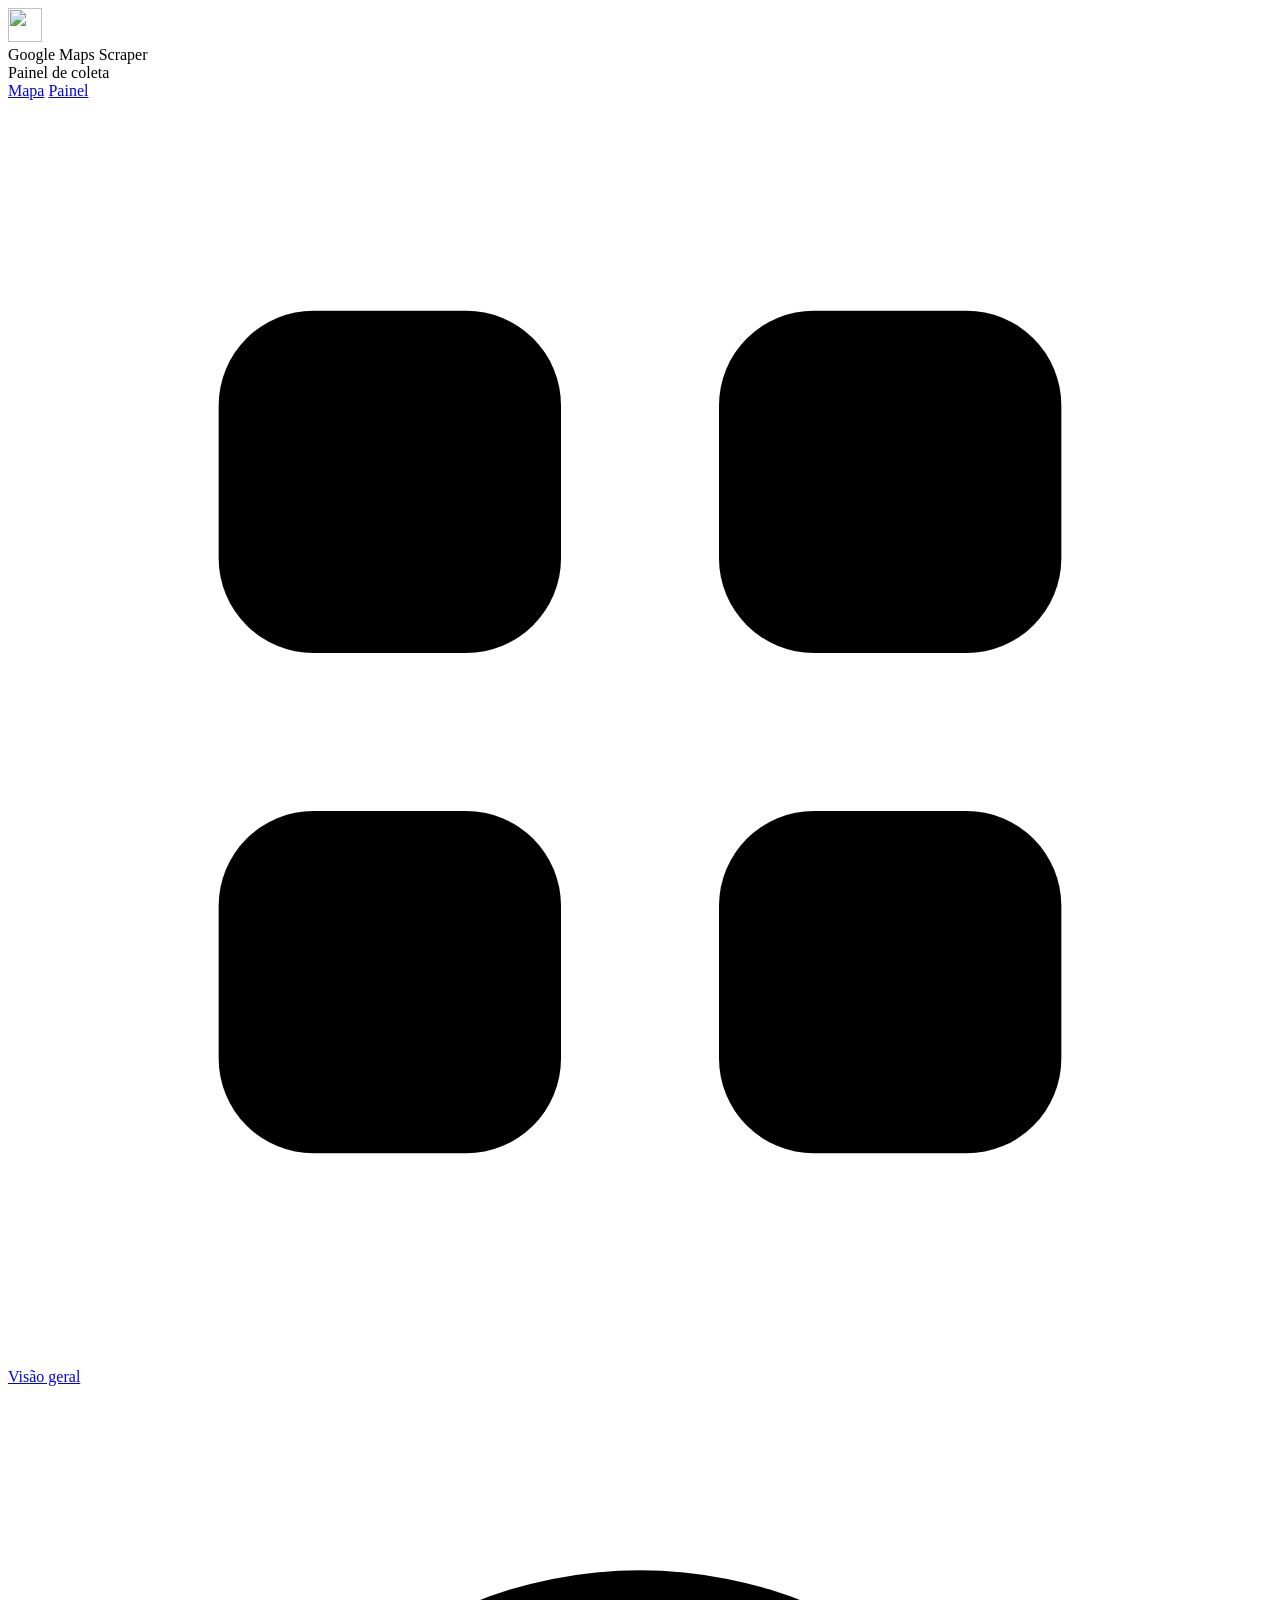
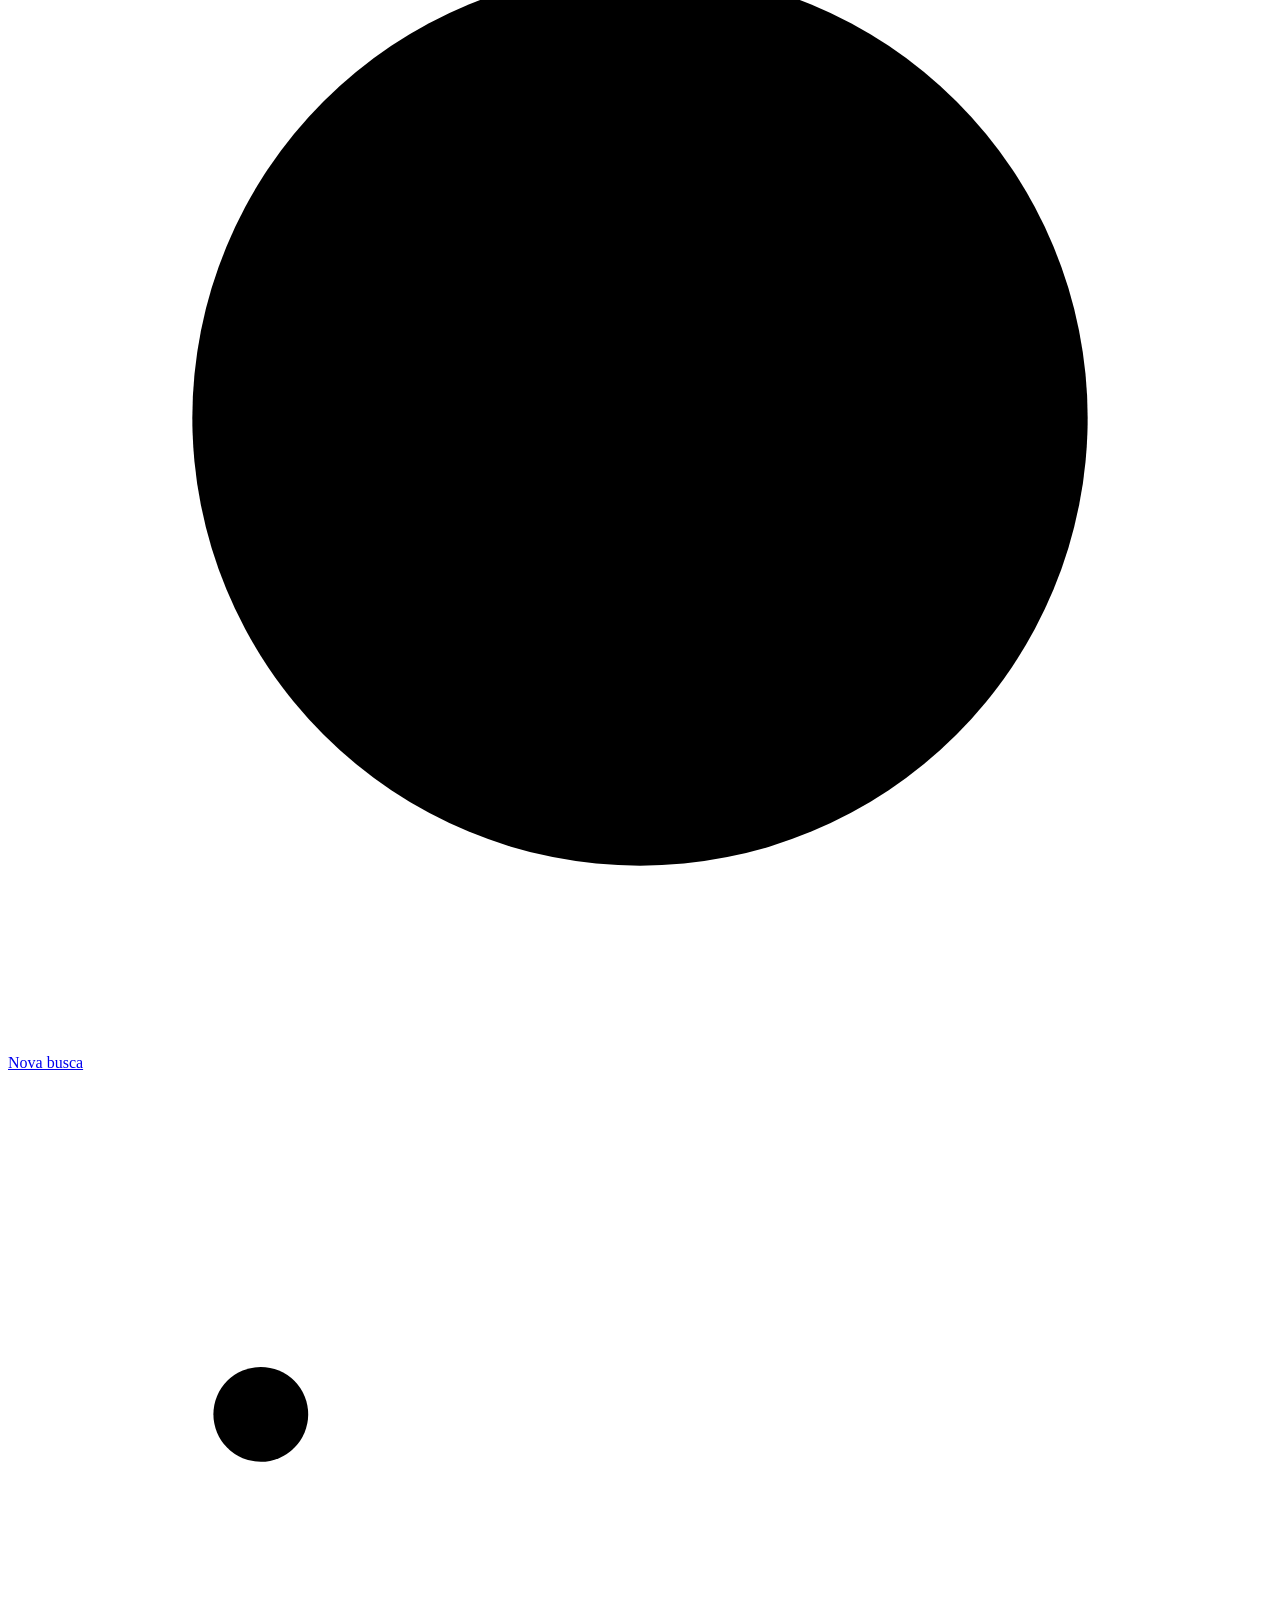
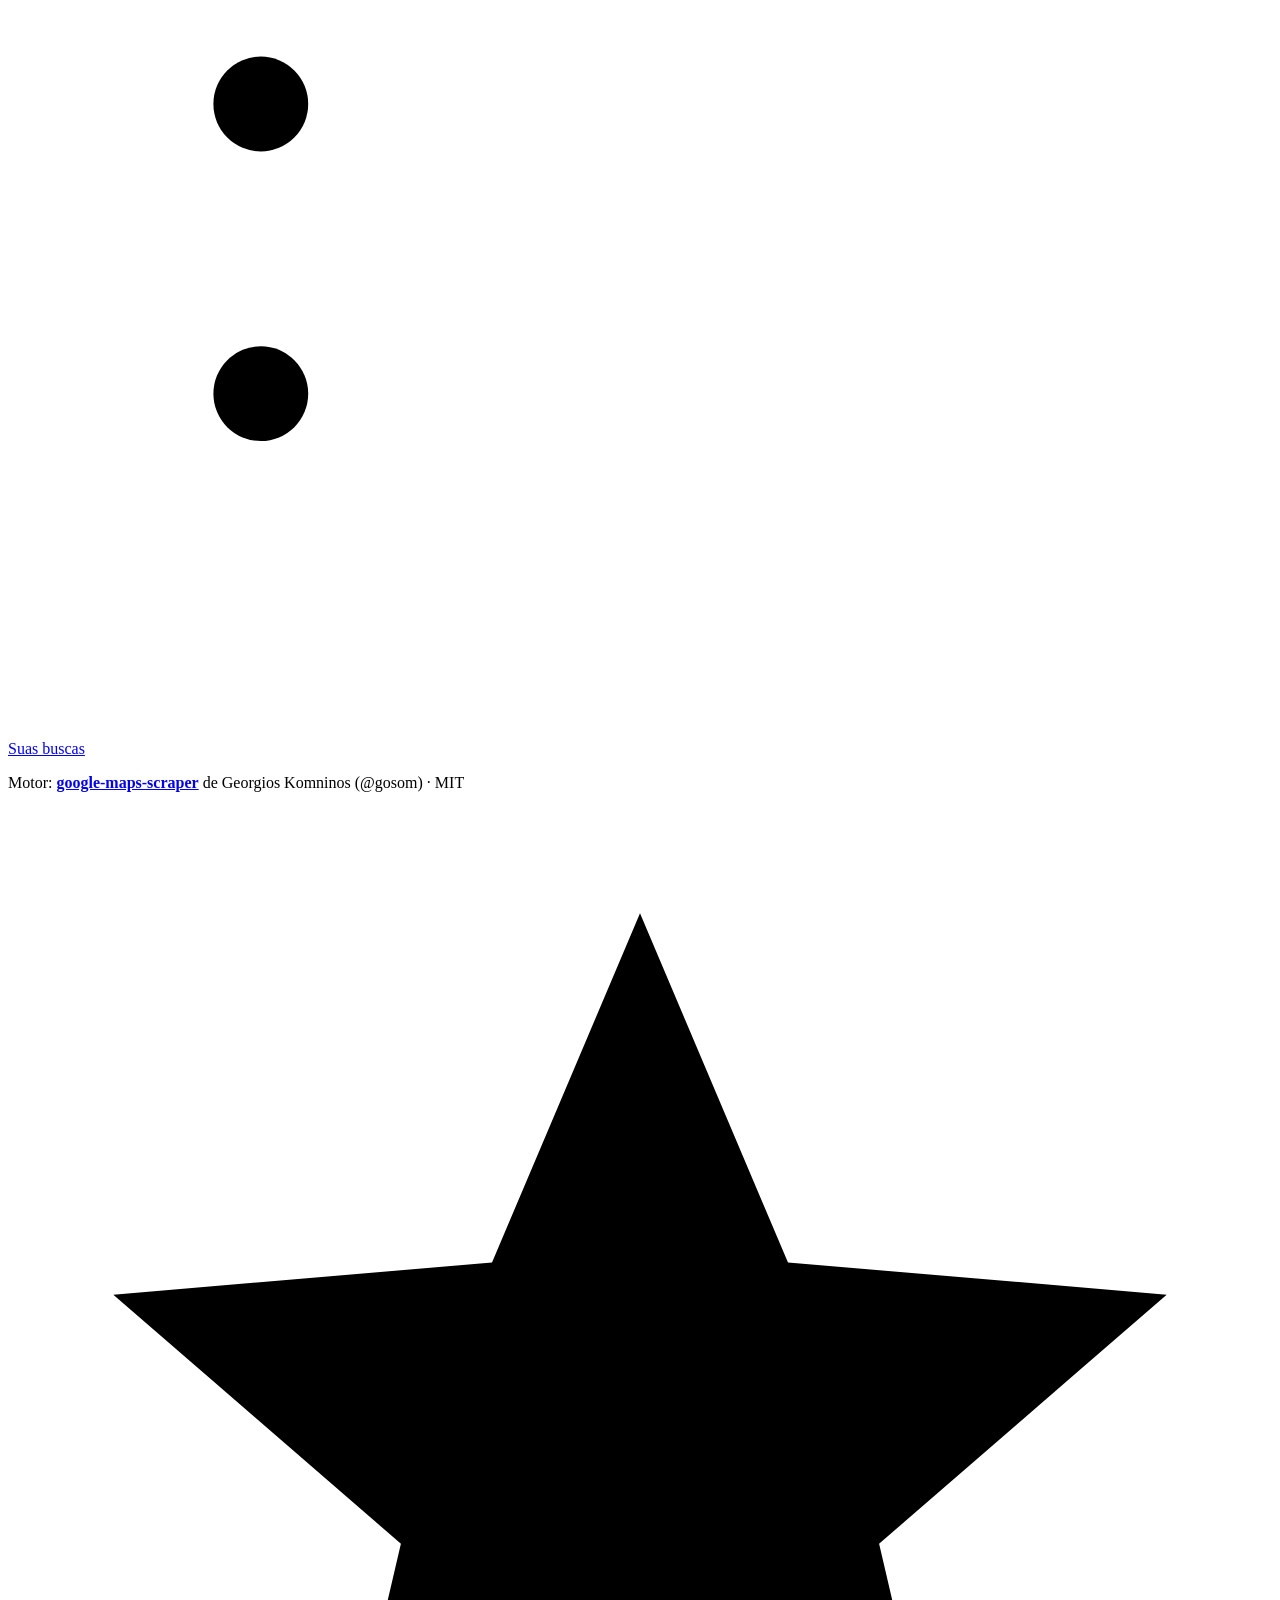
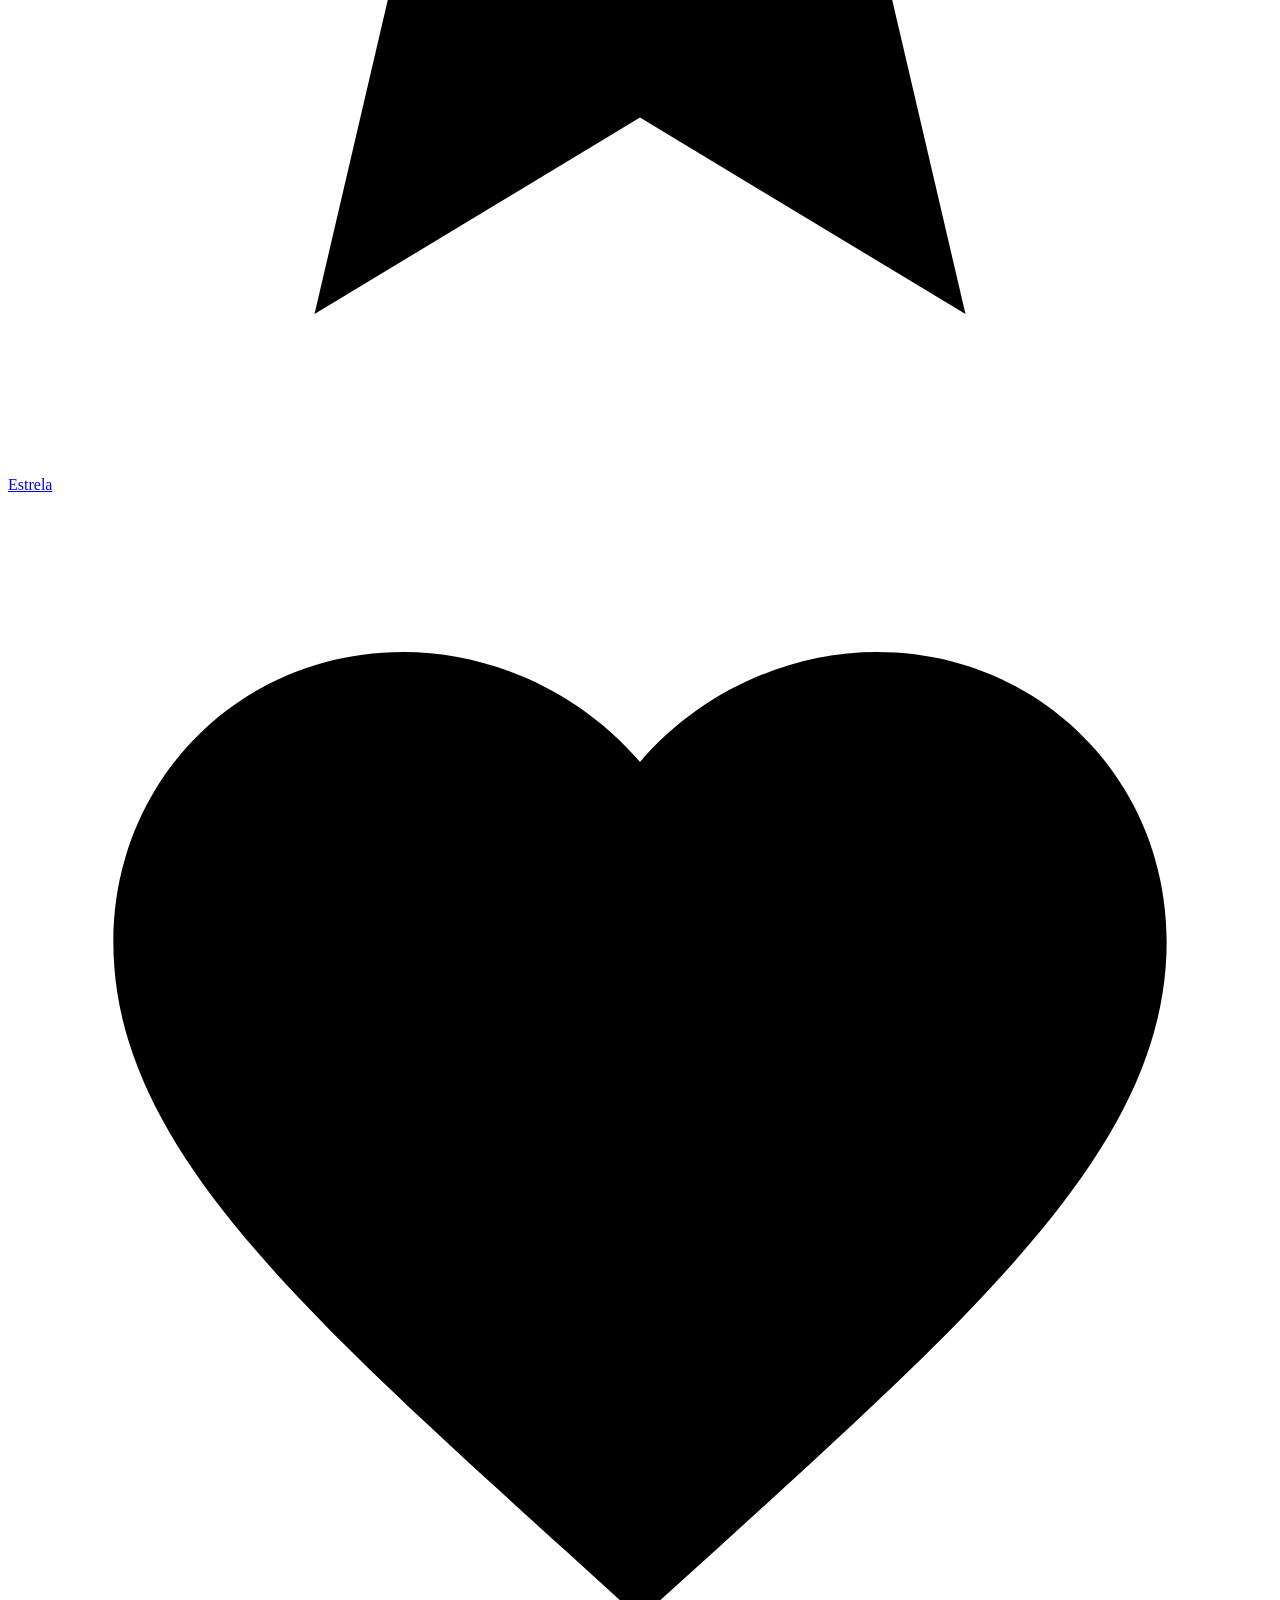
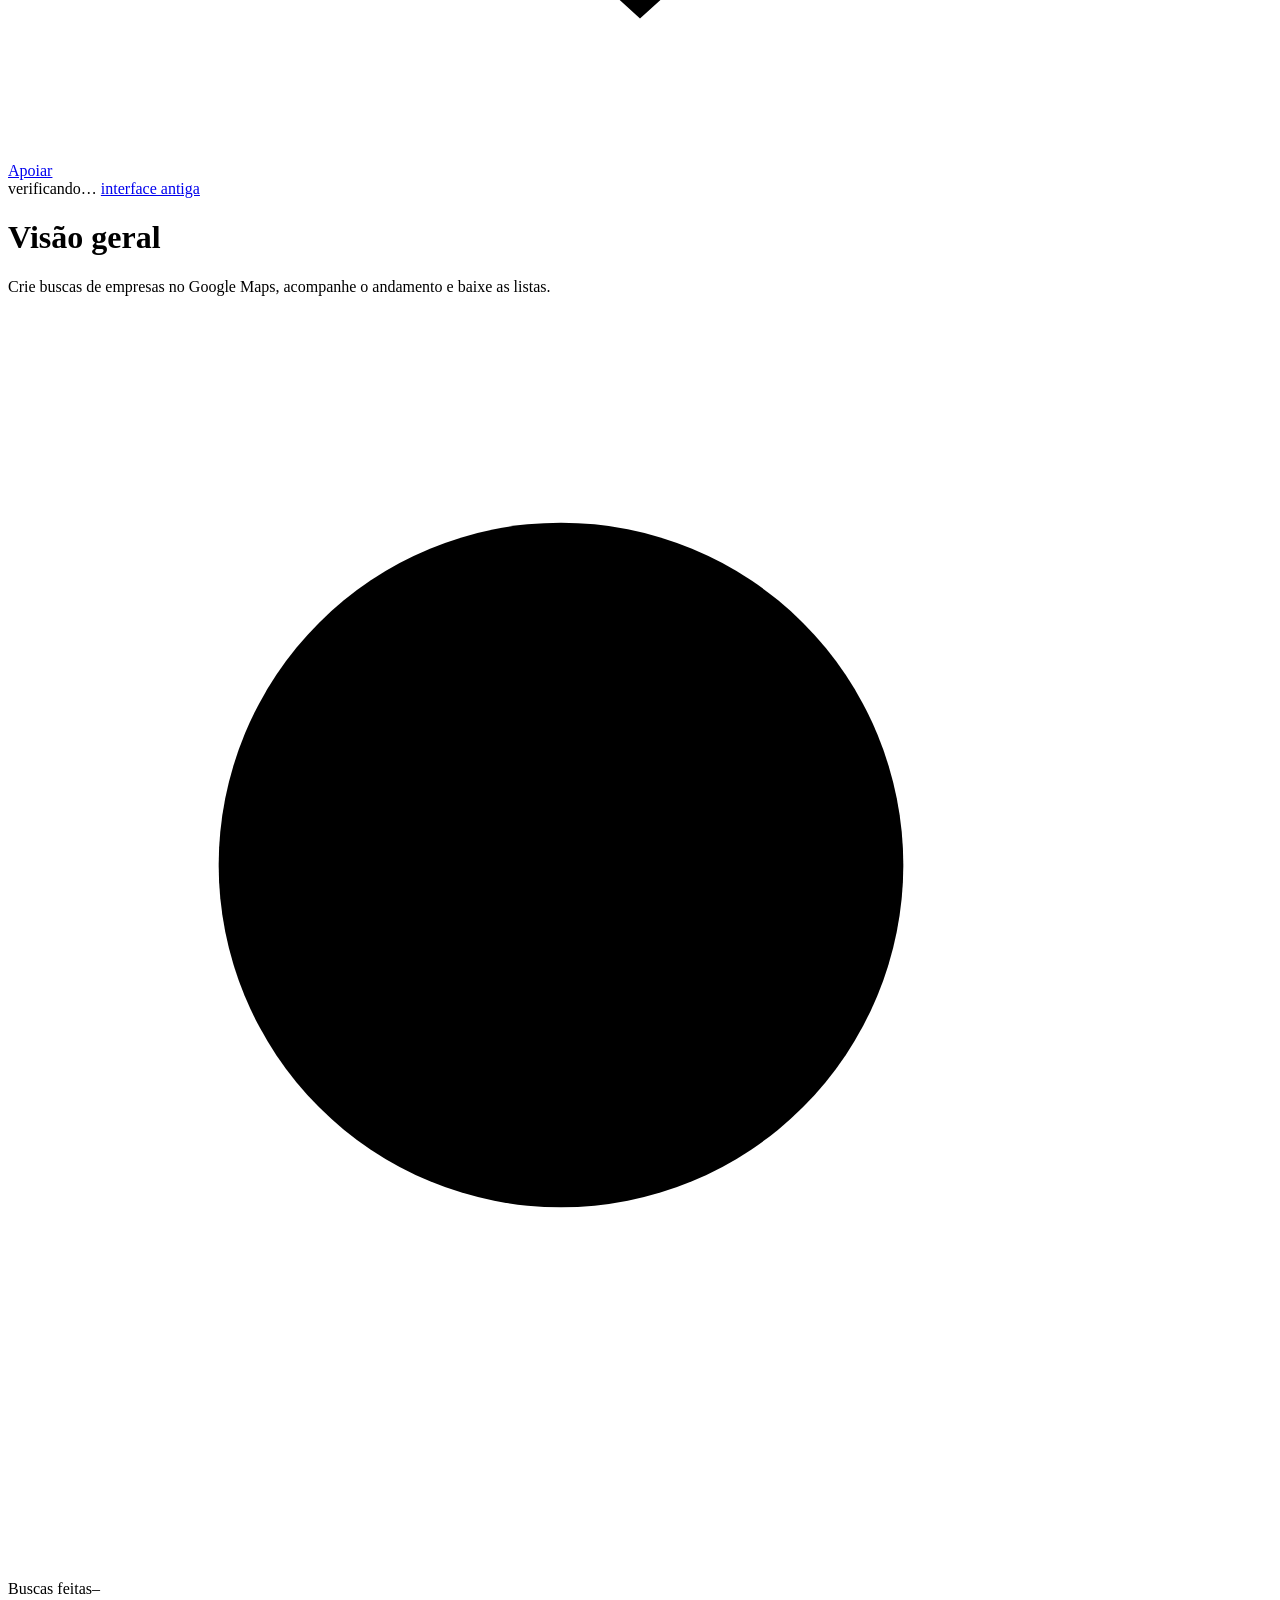
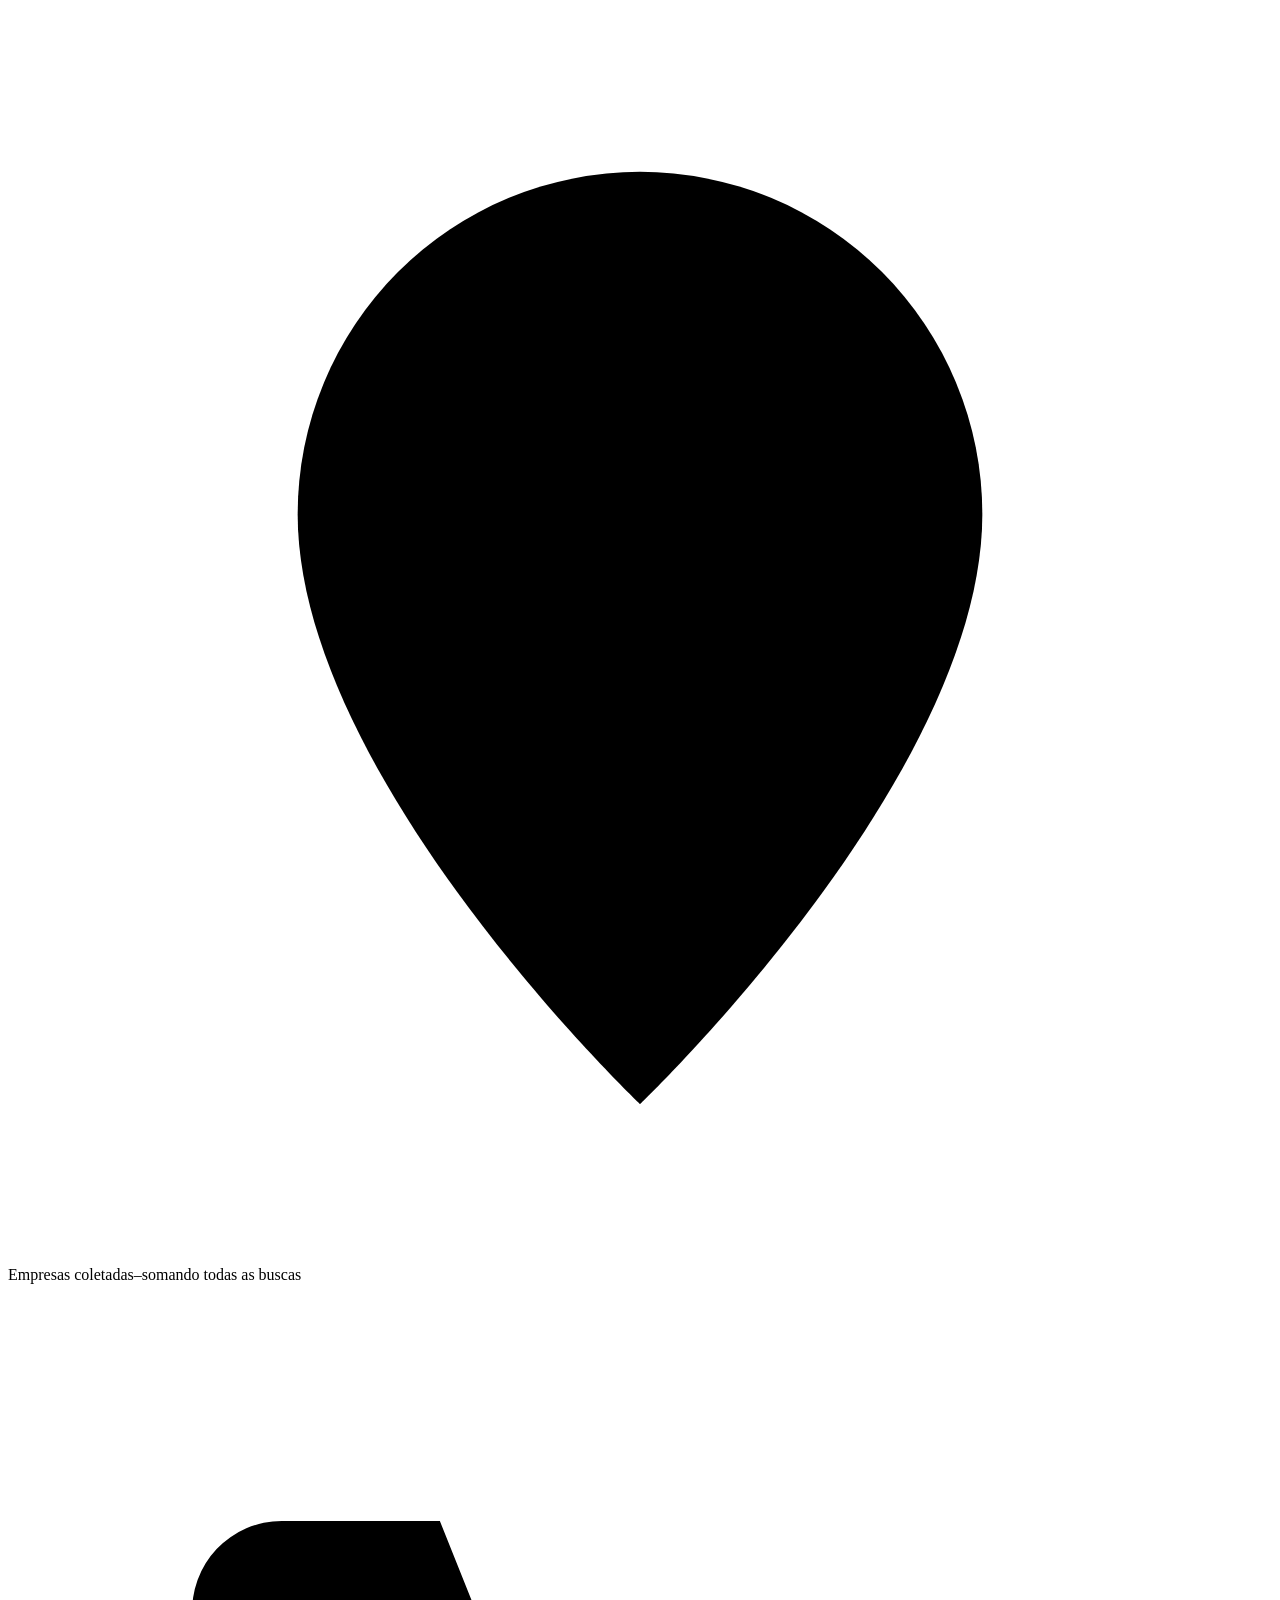
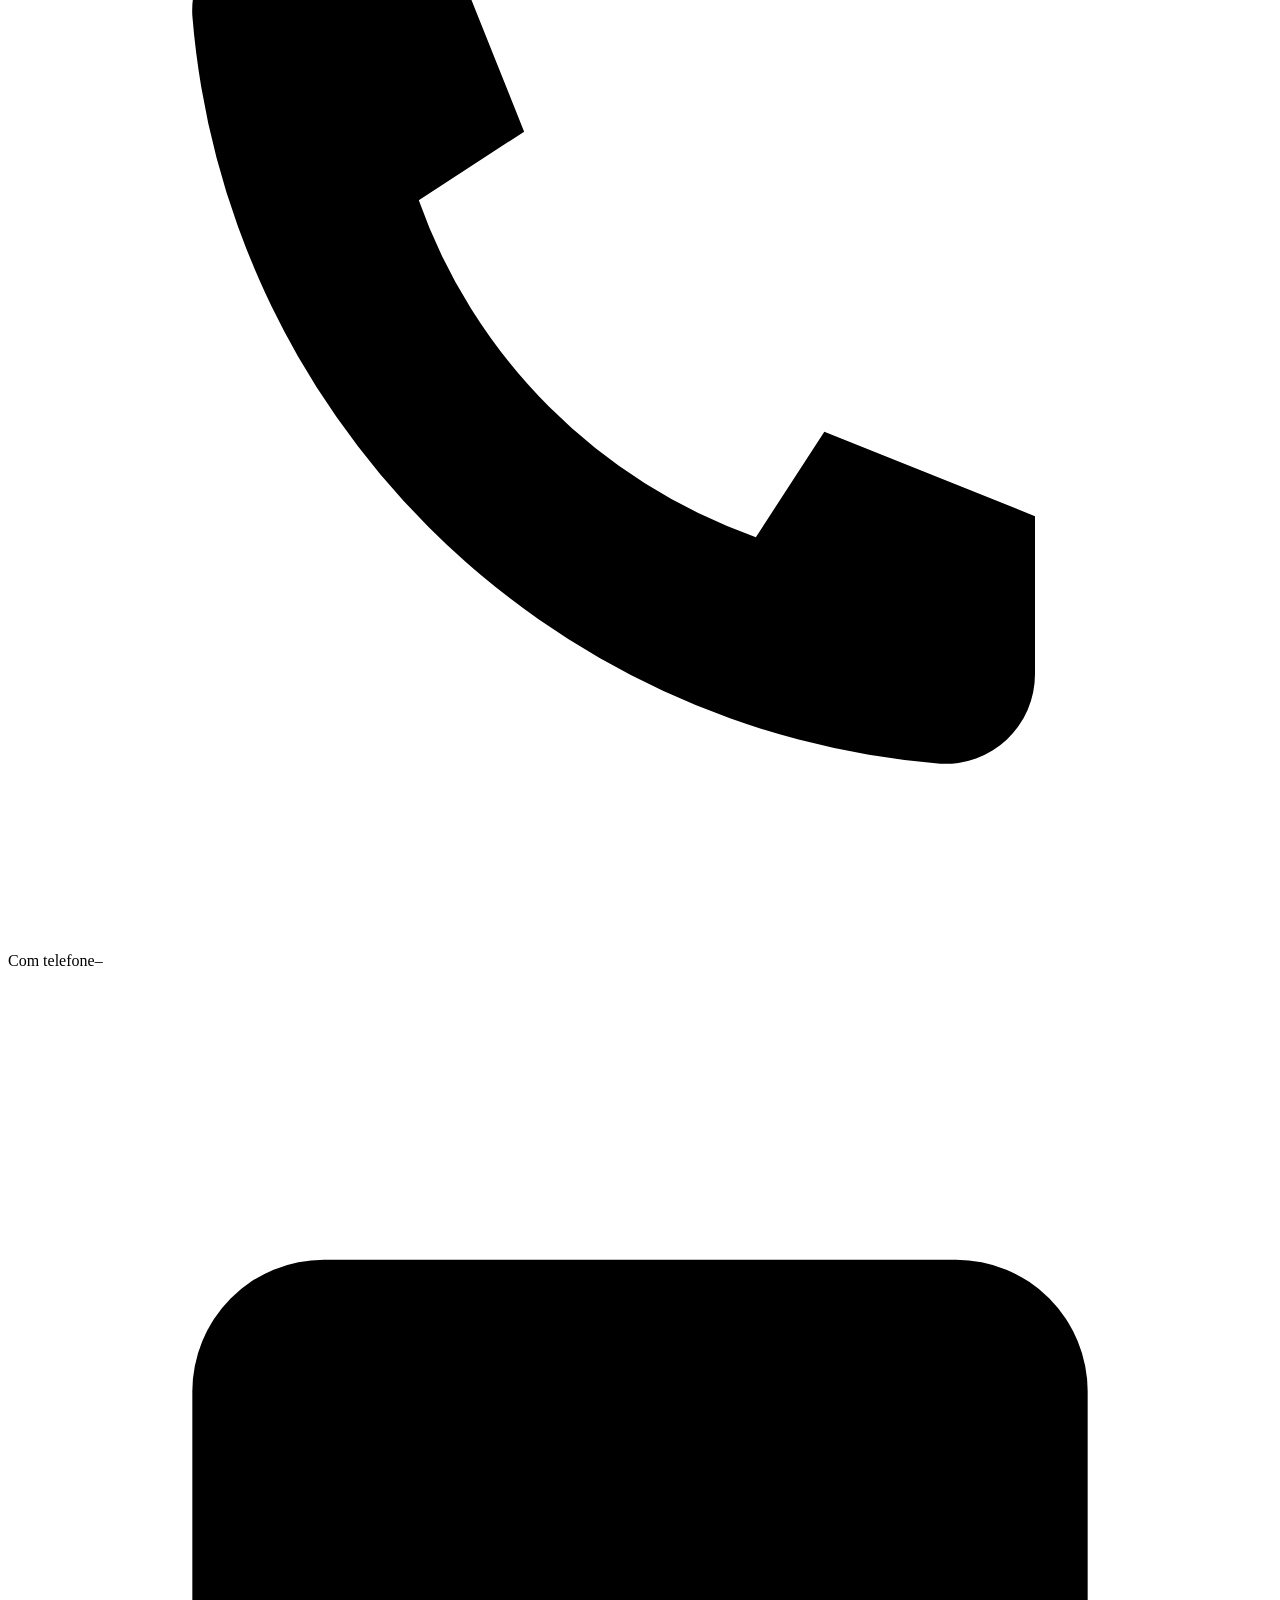
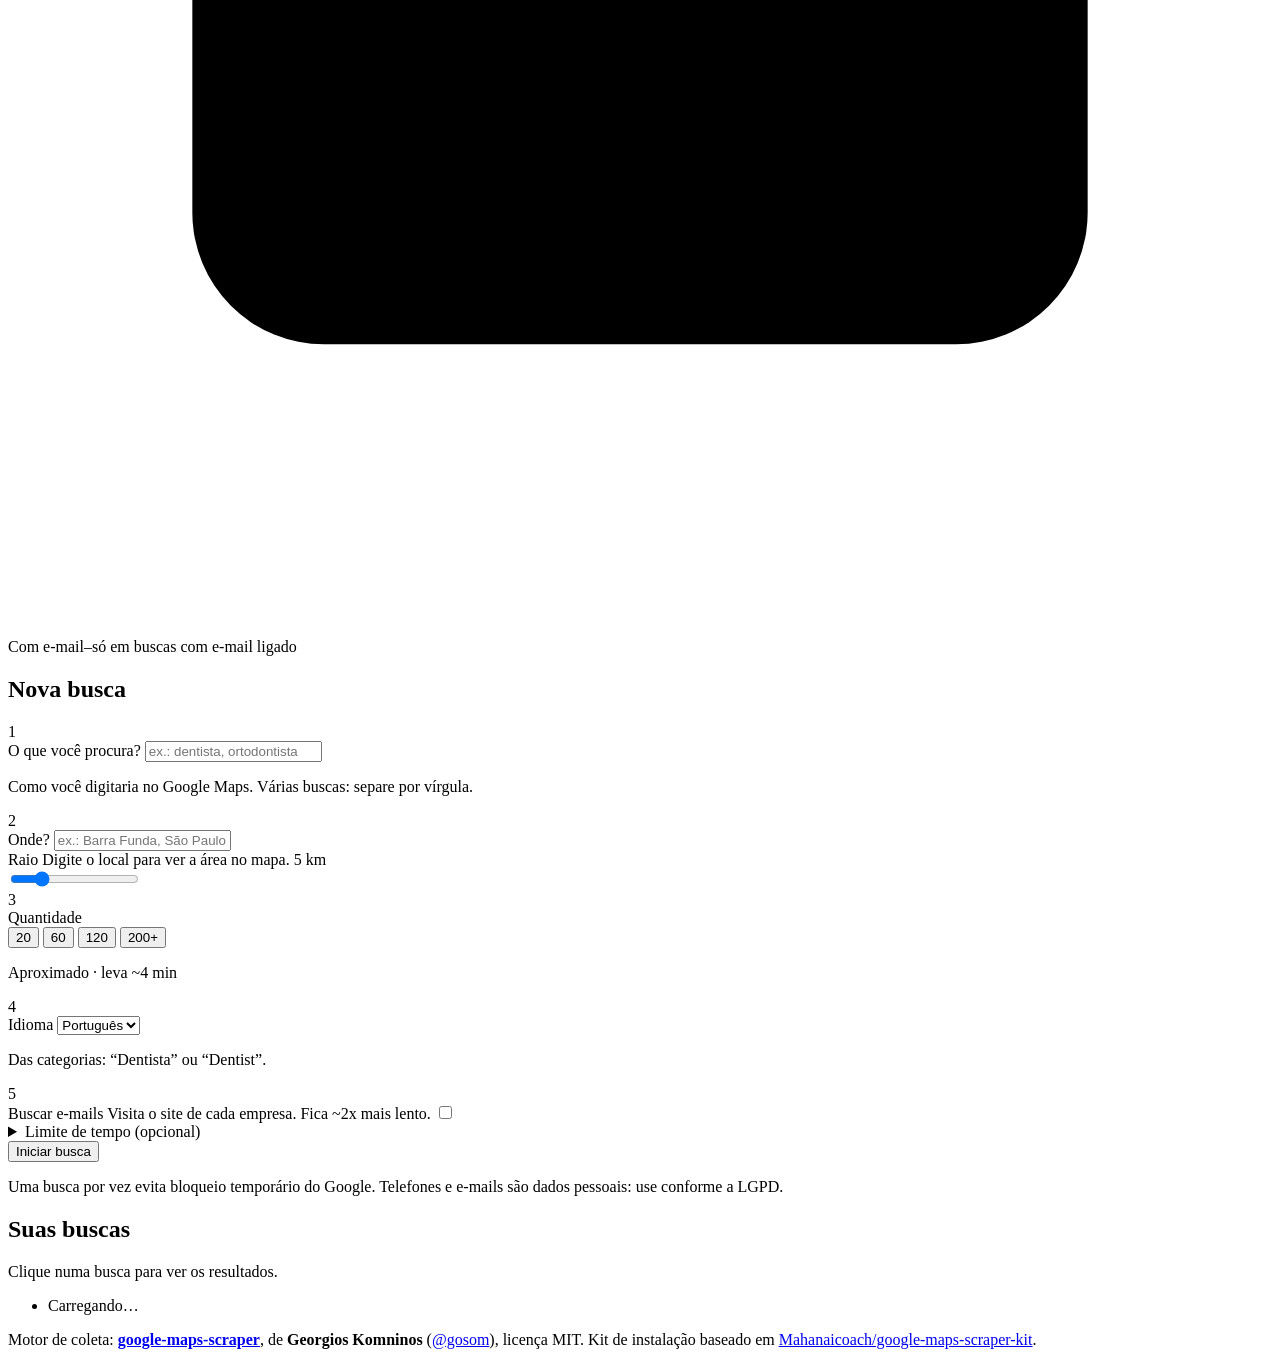
==== frontend/painel.html @ 38d842b1 "Scraper Customer implementation" ====
<!doctype html>
<html lang="pt-BR">
<head>
  <meta charset="utf-8">
  <meta name="viewport" content="width=device-width, initial-scale=1">
  <title>Google Maps Scraper · Painel</title>
  <link rel="icon" type="image/png" href="/app/img/favicon.png">
  <link rel="preconnect" href="https://fonts.googleapis.com">
  <link href="https://fonts.googleapis.com/css2?family=Inter:wght@400;500;600;700&display=swap" rel="stylesheet">
  <link rel="stylesheet" href="https://cdnjs.cloudflare.com/ajax/libs/leaflet/1.9.4/leaflet.min.css">
  <link rel="stylesheet" href="/app/painel.css">
</head>
<body>
  <aside class="sidebar liquid">
    <div class="brand">
      <img class="brand-mark" src="/app/img/logo.png" alt="" width="34" height="34">
      <div>
        <div class="brand-name">Google Maps Scraper</div>
        <div class="brand-sub">Painel de coleta</div>
      </div>
    </div>
    <div class="mode-switch" role="tablist" aria-label="Modo de visualização">
      <a href="/" id="to-map" role="tab" aria-selected="false" title="Ver tudo sobre o mapa">Mapa</a>
      <a href="/painel" role="tab" aria-selected="true" class="on">Painel</a>
    </div>
    <nav class="nav">
      <a href="#sec-overview" class="nav-item active"><svg viewBox="0 0 24 24"><rect x="4" y="4" width="6.5" height="6.5" rx="1.8"/><rect x="13.5" y="4" width="6.5" height="6.5" rx="1.8"/><rect x="4" y="13.5" width="6.5" height="6.5" rx="1.8"/><rect x="13.5" y="13.5" width="6.5" height="6.5" rx="1.8"/></svg>Visão geral</a>
      <a href="#sec-new" class="nav-item"><svg viewBox="0 0 24 24"><circle cx="12" cy="12" r="8.5"/><path d="M12 8v8M8 12h8"/></svg>Nova busca</a>
      <a href="#sec-jobs" class="nav-item"><svg viewBox="0 0 24 24"><path d="M9 6.5h11M9 12h11M9 17.5h11"/><circle cx="4.8" cy="6.5" r=".9"/><circle cx="4.8" cy="12" r=".9"/><circle cx="4.8" cy="17.5" r=".9"/></svg>Suas buscas <span id="nav-badge" class="nav-badge" hidden></span></a>
      <a href="#results" class="nav-item" id="nav-results" hidden><svg viewBox="0 0 24 24"><rect x="3.5" y="4.5" width="17" height="15" rx="2.5"/><path d="M3.5 9.5h17M9.5 9.5v10"/></svg>Resultados</a>
    </nav>
    <div class="sidebar-foot">
      <div class="credits compact">
        <p>Motor: <a href="https://github.com/gosom/google-maps-scraper" target="_blank" rel="noopener"><b>google-maps-scraper</b></a> de Georgios Komninos (@gosom) · MIT</p>
        <div class="credits-actions">
          <a class="credit-btn" href="https://github.com/gosom/google-maps-scraper" target="_blank" rel="noopener" title="Dar estrela no GitHub"><svg viewBox="0 0 24 24" aria-hidden="true"><path d="M12 17.27 18.18 21l-1.64-7.03L22 9.24l-7.19-.61L12 2 9.19 8.63 2 9.24l5.46 4.73L5.82 21z"/></svg>Estrela</a>
          <a class="credit-btn" href="https://github.com/sponsors/gosom" target="_blank" rel="noopener" title="Apoiar o autor"><svg viewBox="0 0 24 24" aria-hidden="true"><path d="m12 21.35-1.45-1.32C5.4 15.36 2 12.28 2 8.5 2 5.42 4.42 3 7.5 3c1.74 0 3.41.81 4.5 2.09C13.09 3.81 14.76 3 16.5 3 19.58 3 22 5.42 22 8.5c0 3.78-3.4 6.86-8.55 11.54L12 21.35z"/></svg>Apoiar</a>
        </div>
      </div>
      <span id="health" class="health"><i></i><span>verificando…</span></span>
      <a class="link-muted" href="/classic" title="Interface original do scraper">interface antiga</a>
    </div>
  </aside>

  <main class="page">
    <div class="page-head" id="sec-overview">
      <h1>Visão geral</h1>
      <p>Crie buscas de empresas no Google Maps, acompanhe o andamento e baixe as listas.</p>
    </div>

    <section class="kpis" aria-label="Resumo">
      <div class="kpi blue"><span class="kpi-label"><svg viewBox="0 0 24 24" aria-hidden="true"><circle cx="10.5" cy="10.5" r="6.5"/><path d="m15.5 15.5 4.5 4.5"/></svg>Buscas feitas</span><span class="kpi-value" id="kpi-jobs">–</span><span class="kpi-hint" id="kpi-jobs-hint">&nbsp;</span></div>
      <div class="kpi red"><span class="kpi-label"><svg viewBox="0 0 24 24" aria-hidden="true"><path d="M12 21s-6.5-6.2-6.5-11.2a6.5 6.5 0 0 1 13 0C18.5 14.8 12 21 12 21z"/><circle cx="12" cy="9.8" r="2.4"/></svg>Empresas coletadas</span><span class="kpi-value" id="kpi-places">–</span><span class="kpi-hint">somando todas as buscas</span></div>
      <div class="kpi green"><span class="kpi-label"><svg viewBox="0 0 24 24" aria-hidden="true"><path d="M5.2 4.5h3l1.6 4-2 1.3a10.5 10.5 0 0 0 6.4 6.4l1.3-2 4 1.6v3a1.7 1.7 0 0 1-1.8 1.7A15.5 15.5 0 0 1 3.5 6.3 1.7 1.7 0 0 1 5.2 4.5z"/></svg>Com telefone</span><span class="kpi-value" id="kpi-phone">–</span><span class="kpi-hint" id="kpi-phone-hint">&nbsp;</span></div>
      <div class="kpi yellow"><span class="kpi-label"><svg viewBox="0 0 24 24" aria-hidden="true"><rect x="3.5" y="5.5" width="17" height="13" rx="2.5"/><path d="m4.5 7.5 7.5 5.5 7.5-5.5"/></svg>Com e-mail</span><span class="kpi-value" id="kpi-email">–</span><span class="kpi-hint" id="kpi-email-hint">só em buscas com e-mail ligado</span></div>
    </section>

    <div class="grid">
      <!-- ═════════ Nova busca ═════════ -->
      <section class="card" id="sec-new" aria-labelledby="new-title">
        <div class="card-head">
          <h2 id="new-title">Nova busca</h2>
        </div>

        <form id="search-form" autocomplete="off" novalidate>
          <div class="step">
            <span class="step-n">1</span>
            <div class="step-body">
              <label for="keyword" class="step-title">O que você procura?</label>
              <input id="keyword" class="input" type="text" placeholder="ex.: dentista, ortodontista">
              <p class="help">Como você digitaria no Google Maps. Várias buscas: separe por vírgula.</p>
            </div>
          </div>

          <div class="step">
            <span class="step-n">2</span>
            <div class="step-body">
              <label for="location" class="step-title">Onde?</label>
              <input id="location" class="input" type="text" placeholder="ex.: Barra Funda, São Paulo">
              <div id="geo-status" class="geo-status"></div>
              <div id="geo-map" class="geo-map" hidden></div>
              <div class="radius-box">
                <div class="radius-line">
                  <span class="adv-title">Raio</span>
                  <span class="help" id="radius-hint">Digite o local para ver a área no mapa.</span>
                  <output id="radius-val" class="value">5 km</output>
                </div>
                <input id="radius" class="range" type="range" min="1" max="20" step="1" value="5" aria-label="Raio em quilômetros">
              </div>
            </div>
          </div>

          <div class="step">
            <span class="step-n">3</span>
            <div class="step-body">
              <div class="step-line">
                <span class="step-title" id="amount-label">Quantidade</span>
                <div class="seg" role="radiogroup" aria-labelledby="amount-label">
                  <button type="button" role="radio" data-depth="1">20</button>
                  <button type="button" role="radio" data-depth="5" class="on" aria-checked="true">60</button>
                  <button type="button" role="radio" data-depth="10">120</button>
                  <button type="button" role="radio" data-depth="20">200+</button>
                </div>
              </div>
              <p class="help" id="amount-hint">Aproximado · leva ~4 min</p>
            </div>
          </div>

          <div class="step">
            <span class="step-n">4</span>
            <div class="step-body">
              <div class="step-line">
                <label for="lang" class="step-title">Idioma</label>
                <select id="lang" class="input menu">
                  <option value="pt" selected>Português</option>
                  <option value="en">Inglês</option>
                  <option value="es">Espanhol</option>
                </select>
              </div>
              <p class="help">Das categorias: “Dentista” ou “Dentist”.</p>
            </div>
          </div>

          <div class="step">
            <span class="step-n">5</span>
            <div class="step-body">
              <label class="switch-row" for="email">
                <span>
                  <span class="step-title">Buscar e-mails</span>
                  <span class="help">Visita o site de cada empresa. Fica ~2x mais lento.</span>
                </span>
                <input id="email" type="checkbox" role="switch">
                <span class="switch" aria-hidden="true"></span>
              </label>
            </div>
          </div>

          <details class="advanced">
            <summary>Limite de tempo <span>(opcional)</span></summary>
            <div class="adv">
              <label class="adv-field">
                <span class="help">A busca para nesse tempo e entrega o que já achou. Em branco, calculamos pela quantidade.</span>
                <input id="maxtime" class="input" type="number" min="2" max="120" placeholder="automático (minutos)">
              </label>
            </div>
          </details>

          <div id="form-error" class="alert" hidden></div>
          <button id="submit" class="btn btn-primary" type="submit"><span class="btn-label">Iniciar busca</span></button>
          <p class="fineprint">Uma busca por vez evita bloqueio temporário do Google. Telefones e e-mails são dados pessoais: use conforme a LGPD.</p>
        </form>
      </section>

      <!-- ═════════ Buscas ═════════ -->
      <section class="card" id="sec-jobs" aria-labelledby="jobs-title">
        <div class="card-head row">
          <div>
            <h2 id="jobs-title">Suas buscas</h2>
            <p>Clique numa busca para ver os resultados.</p>
          </div>
          <span id="queue-info" class="pill"></span>
        </div>
        <ul id="jobs" class="jobs"><li class="empty">Carregando…</li></ul>
      </section>
    </div>

    <!-- ═════════ Resultados ═════════ -->
    <section id="results" class="card results" hidden aria-labelledby="results-title">
      <div class="card-head row">
        <div>
          <h2 id="results-title">Resultados</h2>
          <p id="results-sub"></p>
        </div>
        <div class="head-actions">
          <a id="open-in-map" class="btn" href="/" title="Abrir esta busca no modo Mapa">Ver no Mapa</a>
          <button id="results-close" class="btn btn-ghost" type="button">Fechar</button>
        </div>
      </div>

      <div class="mini-kpis" id="mini-kpis"></div>

      <div class="filters">
        <label class="filter">
          <span class="filter-title">Procurar</span>
          <input id="filter" class="input" type="search" placeholder="nome, rua, telefone…">
        </label>
        <label class="filter">
          <span class="filter-title">Categoria</span>
          <select id="cat-filter" class="input"><option value="">Todas</option></select>
        </label>
        <label class="filter">
          <span class="filter-title">Ordenar por</span>
          <select id="sort" class="input">
            <option value="">Ordem do Google</option>
            <option value="review_rating:-1">Melhor nota</option>
            <option value="review_count:-1">Mais avaliações</option>
            <option value="title:1">Nome (A–Z)</option>
          </select>
        </label>
        <div class="filter checks">
          <span class="filter-title">Mostrar só</span>
          <label class="check" id="in-radius-wrap" title="Esconde empresas fora do raio escolhido na busca"><input id="in-radius" type="checkbox" checked> <span id="in-radius-label">dentro do raio</span></label>
          <label class="check" title="Esconde empresas que aparecem mais de uma vez (mesmo telefone)"><input id="dedupe" type="checkbox" checked> sem repetidos</label>
          <label class="check"><input id="only-phone" type="checkbox"> com telefone</label>
          <label class="check"><input id="only-email" type="checkbox"> com e-mail</label>
        </div>
      </div>

      <div class="export">
        <span><b id="export-count"></b> <span class="help inline">· a exportação leva só as linhas filtradas</span></span>
        <div class="export-buttons">
          <button class="btn filled" data-export="excel" type="button" title="Arquivo .csv que abre direto no Excel em português (dois cliques)">Baixar para Excel</button>
          <button class="btn" data-export="sheets" type="button" title="Arquivo .csv para o Google Sheets: Arquivo → Importar → Upload">Google Sheets</button>
          <button class="btn" data-export="copy" type="button" title="Copia a tabela: é só colar (Ctrl+V) numa planilha">Copiar</button>
          <a id="raw-download" class="btn btn-ghost" href="#" title="Arquivo original do scraper com todas as ~35 colunas">CSV completo</a>
        </div>
      </div>

      <div class="results-body">
        <div class="table-wrap">
          <table id="results-table">
            <thead><tr>
              <th>Empresa</th><th>Contato</th><th class="num">Nota</th><th>Endereço</th><th></th>
            </tr></thead>
            <tbody></tbody>
          </table>
        </div>
        <div class="map-box">
          <div id="map"></div>
          <p class="help">Clique numa linha para ver a empresa no mapa.</p>
        </div>
      </div>
    </section>

    <footer class="page-foot">
      <div class="credits">
        <p>Motor de coleta: <a href="https://github.com/gosom/google-maps-scraper" target="_blank" rel="noopener"><b>google-maps-scraper</b></a>, de <b>Georgios Komninos</b> (<a href="https://github.com/gosom" target="_blank" rel="noopener">@gosom</a>), licença MIT. Kit de instalação baseado em <a href="https://github.com/Mahanaicoach/google-maps-scraper-kit" target="_blank" rel="noopener">Mahanaicoach/google-maps-scraper-kit</a>.</p>
      </div>
    </footer>
  </main>

  <div id="toast" class="toast" hidden role="status"></div>
  <script src="https://cdnjs.cloudflare.com/ajax/libs/leaflet/1.9.4/leaflet.min.js"></script>
  <script src="/app/painel.js"></script>
</body>
</html>
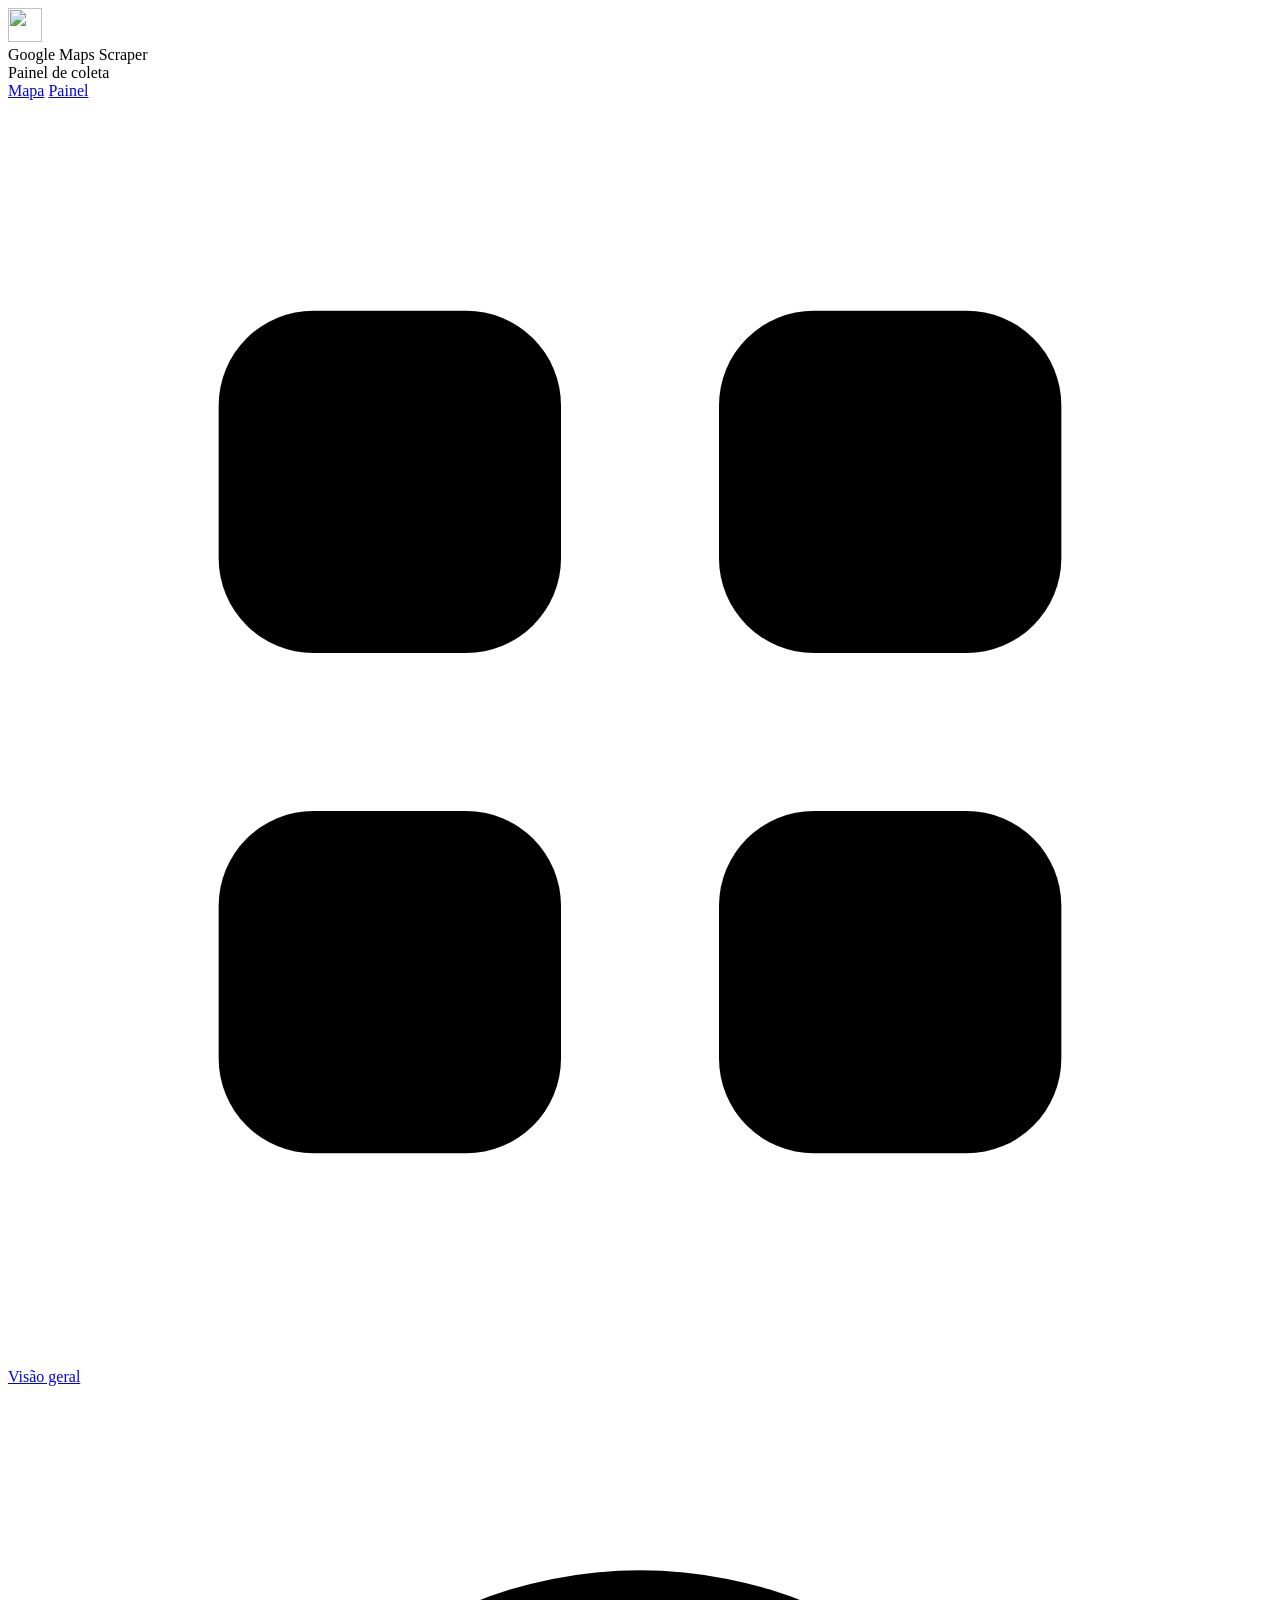
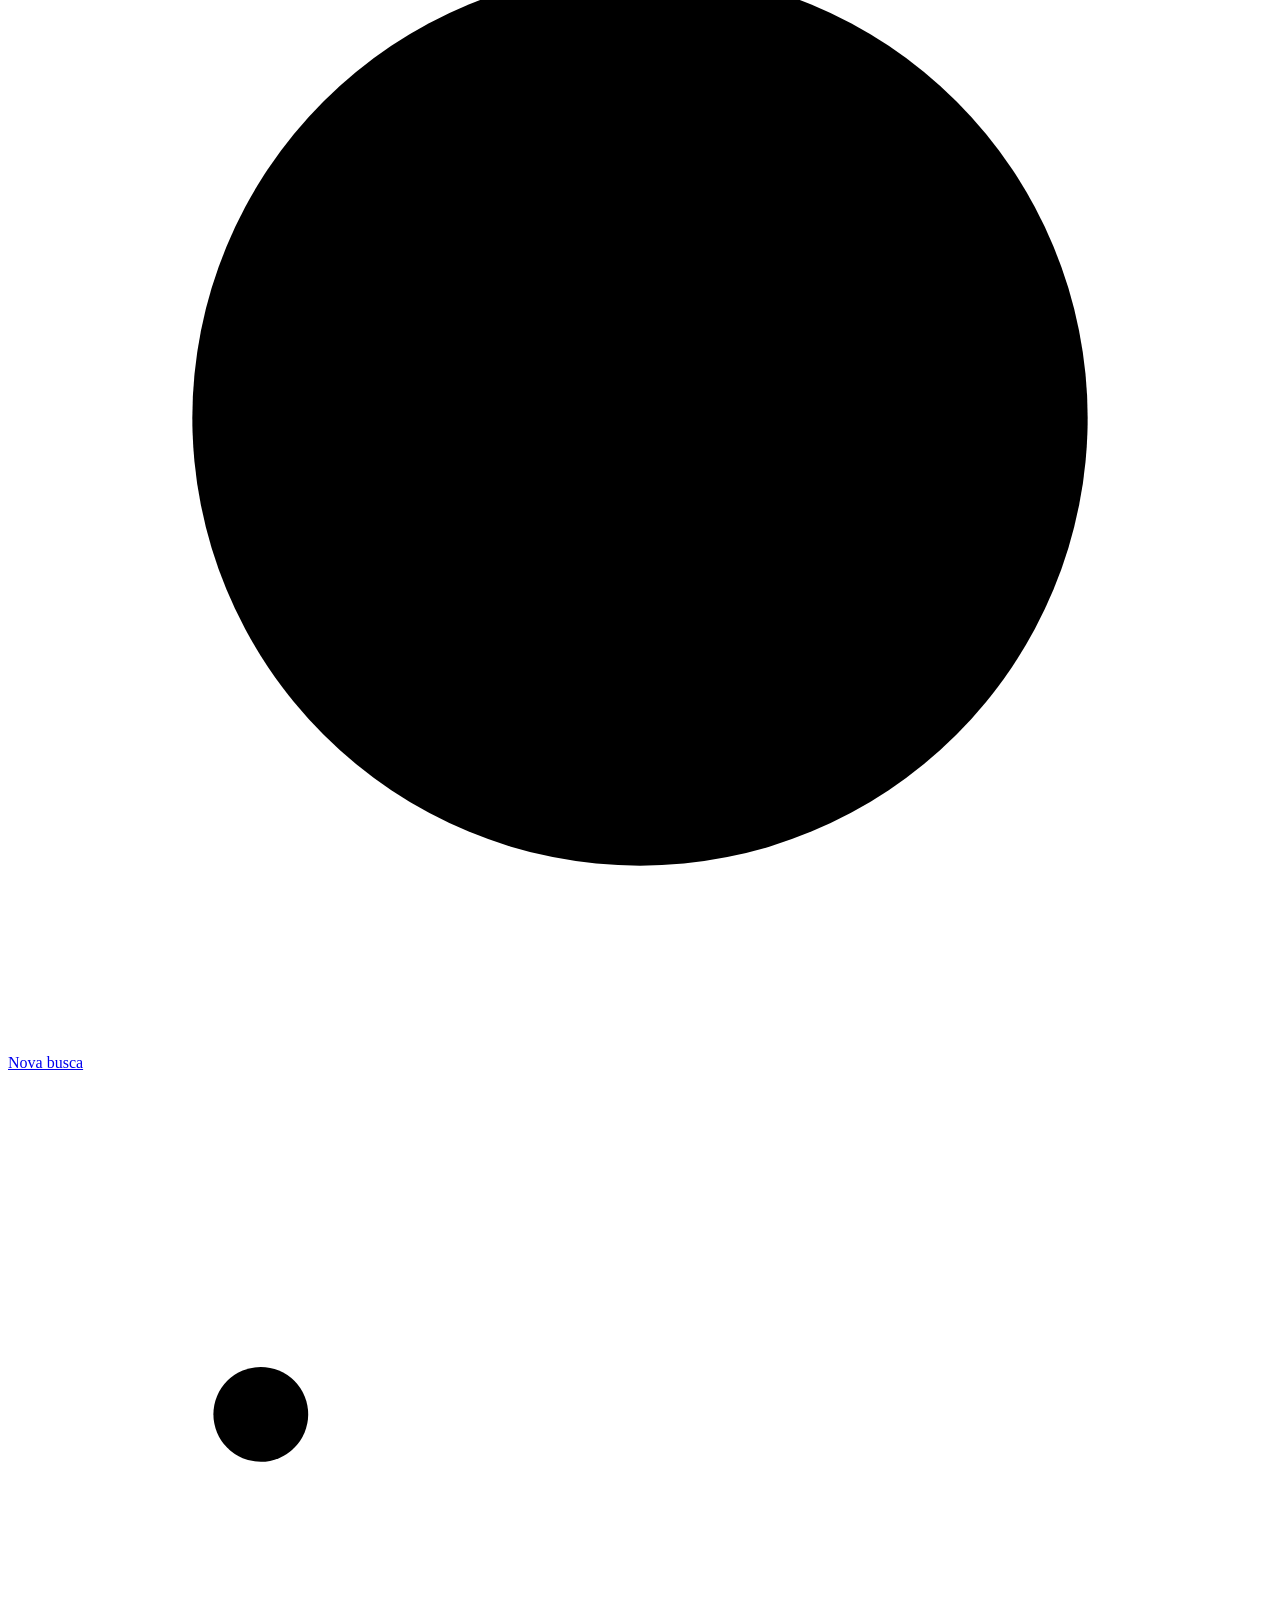
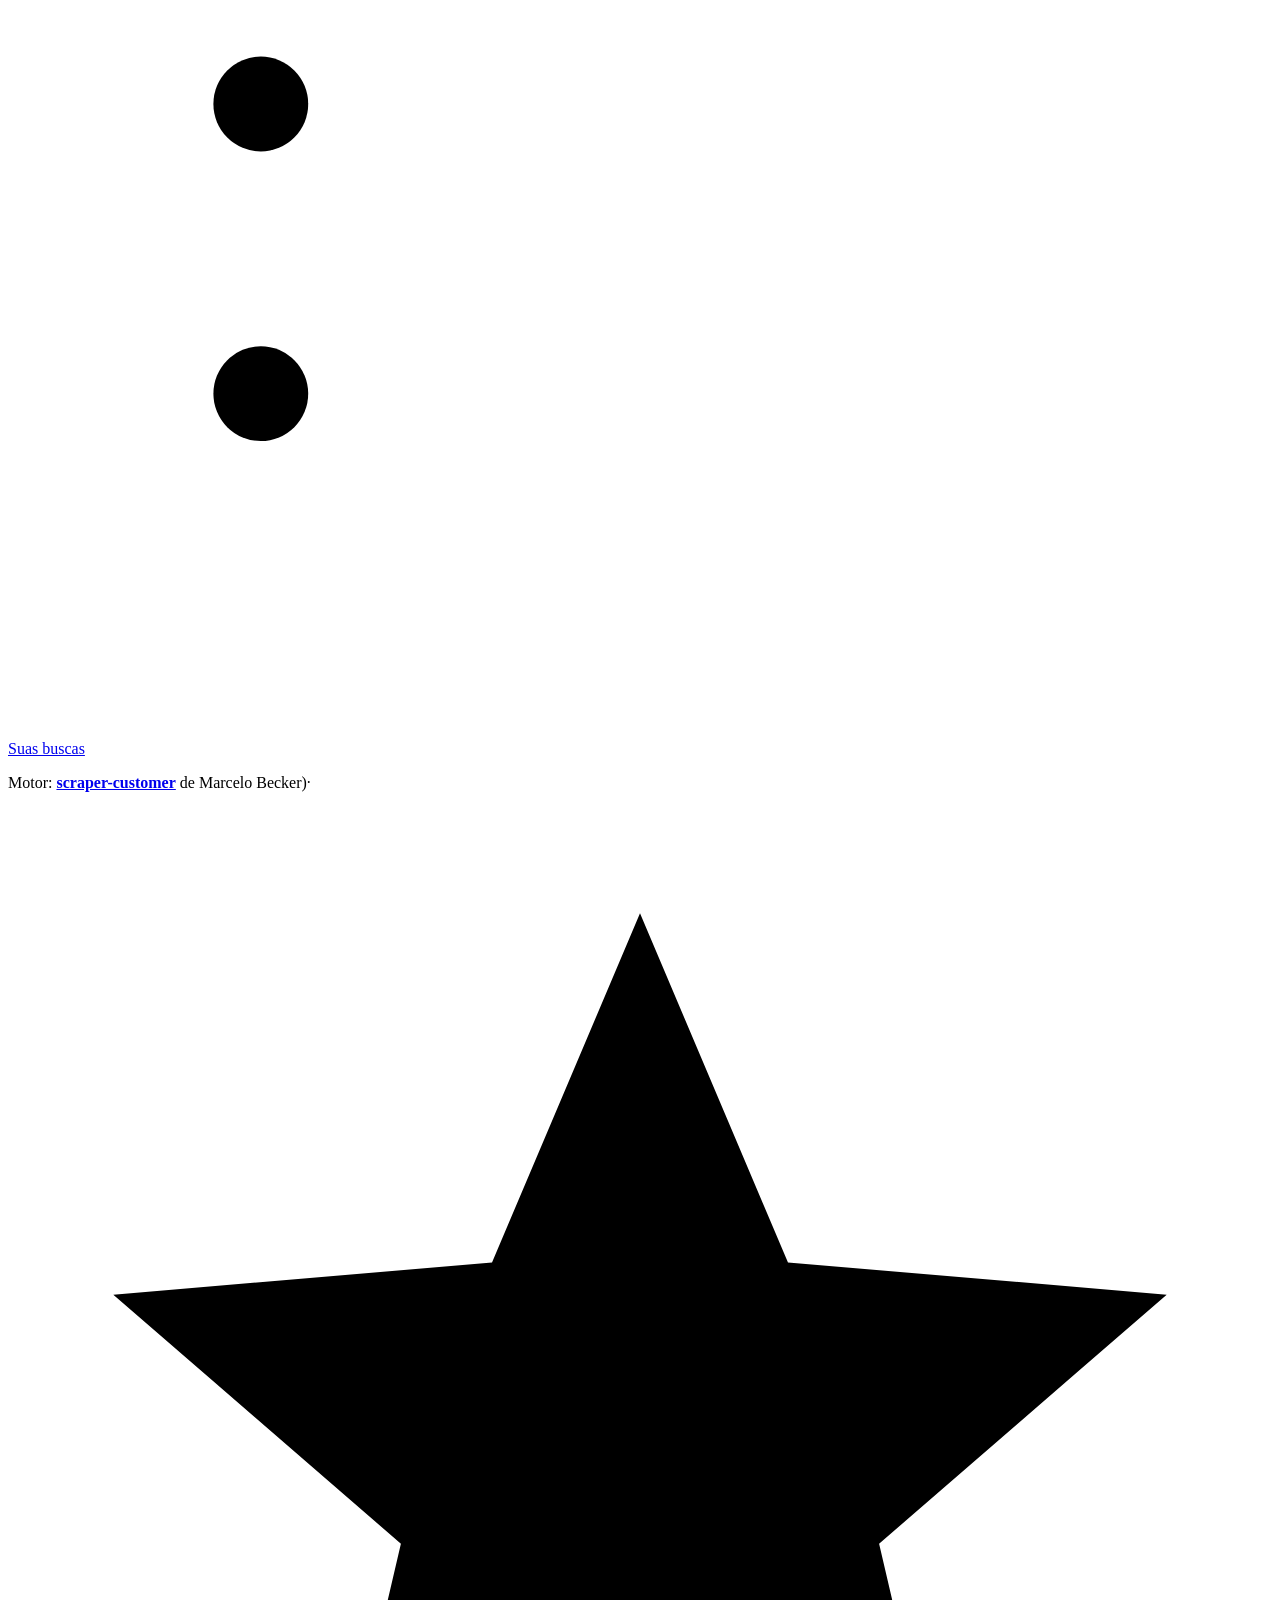
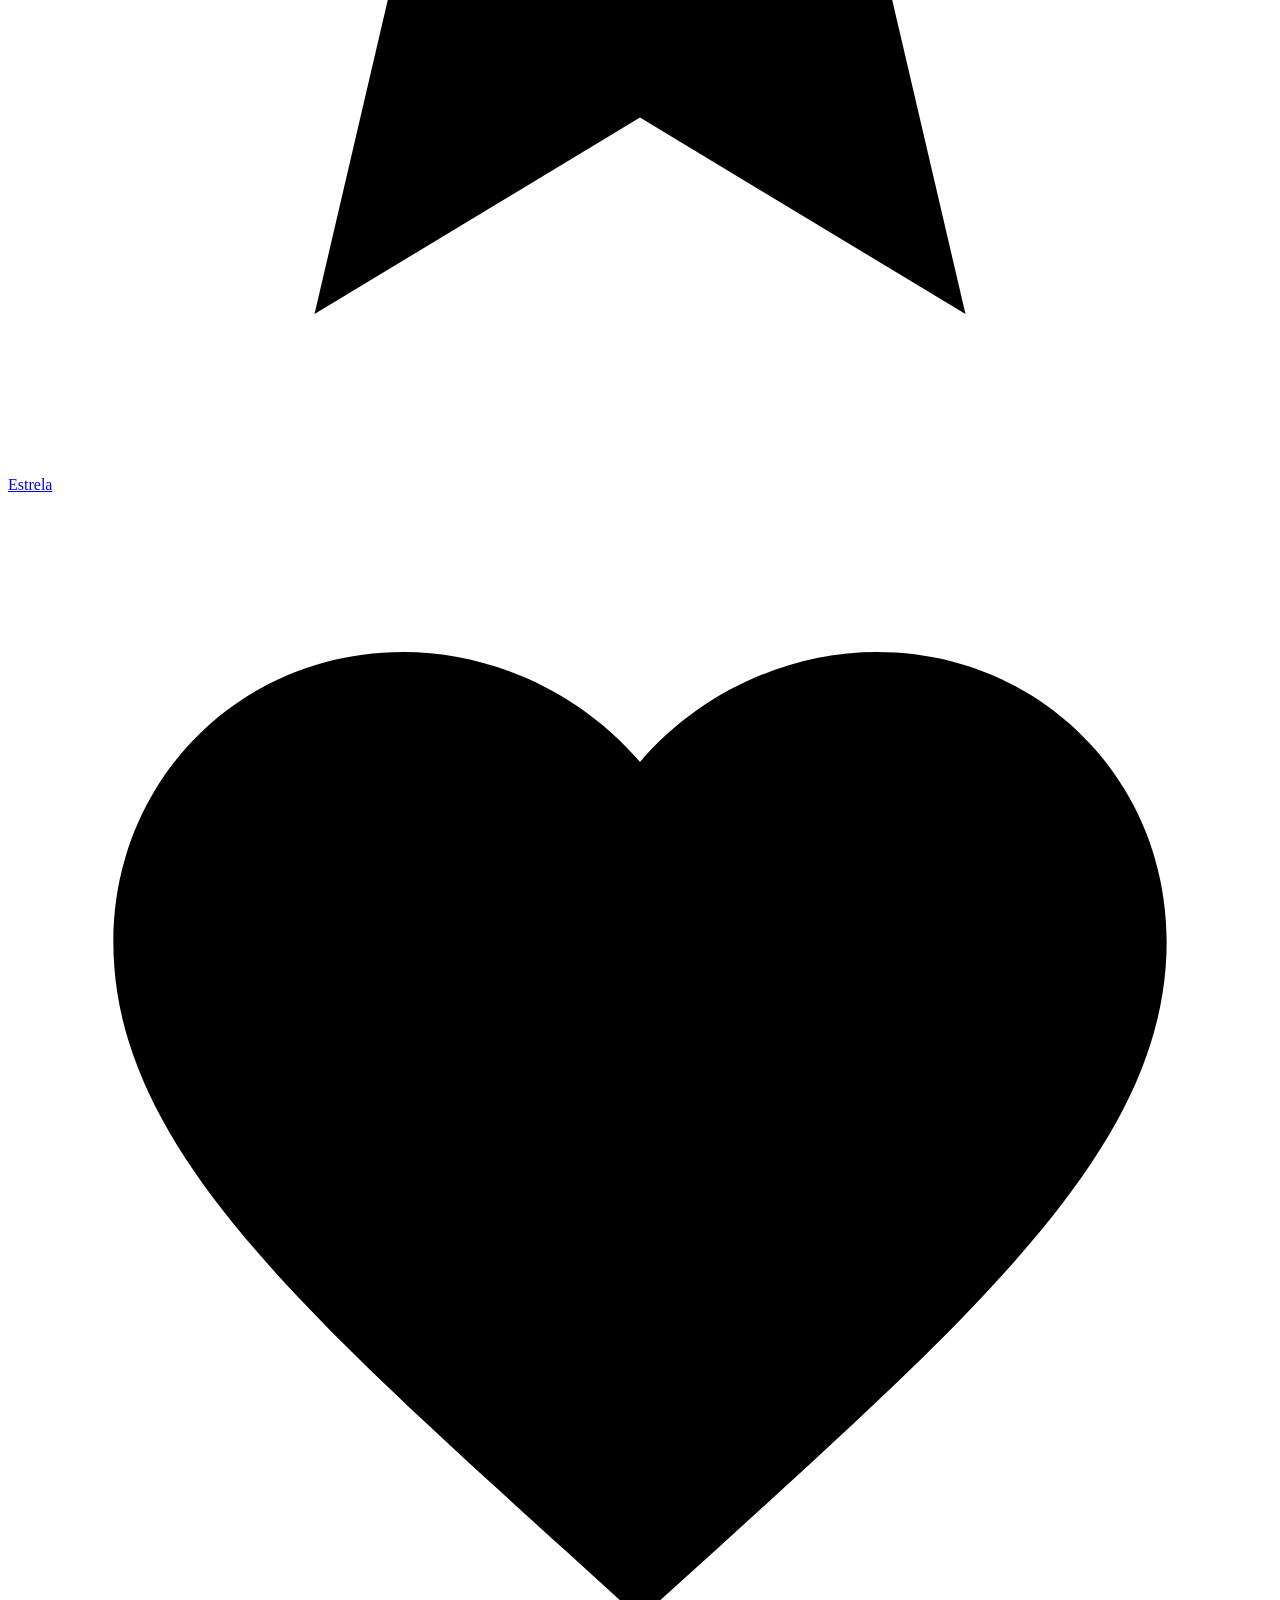
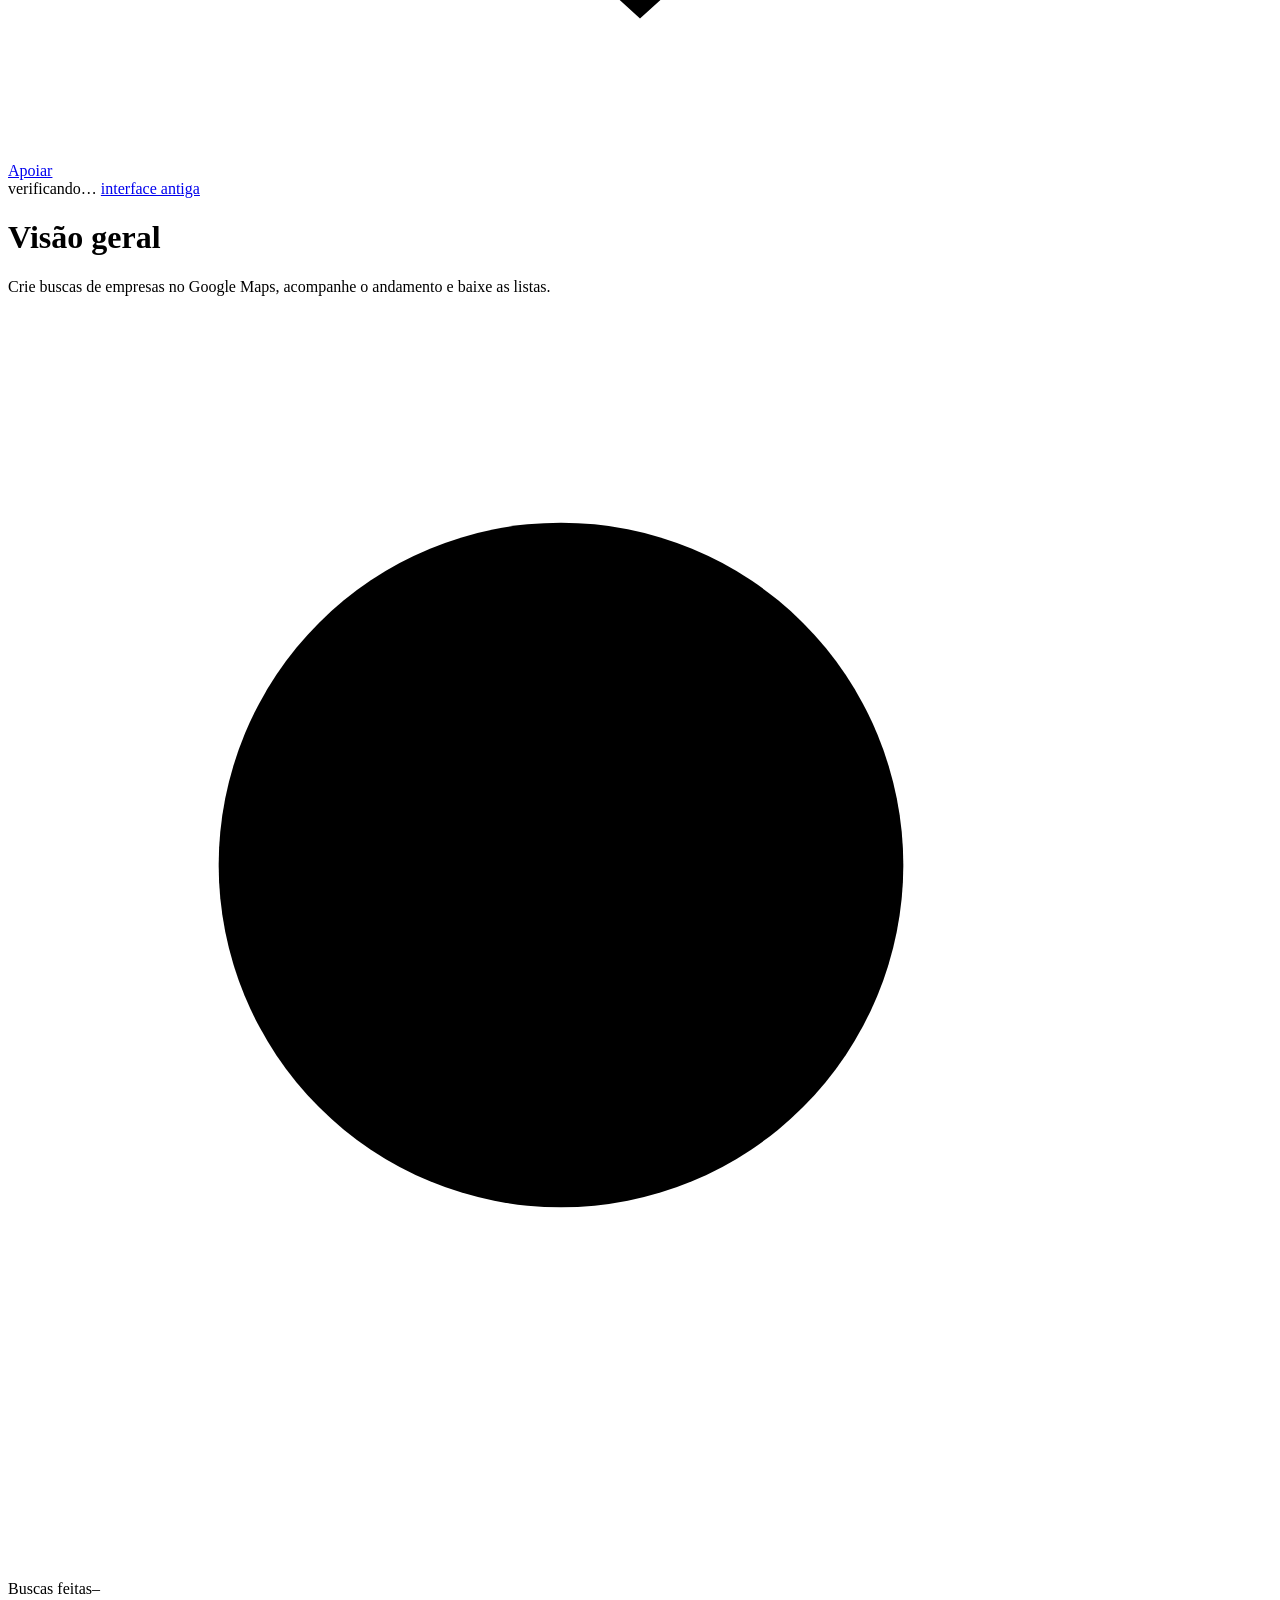
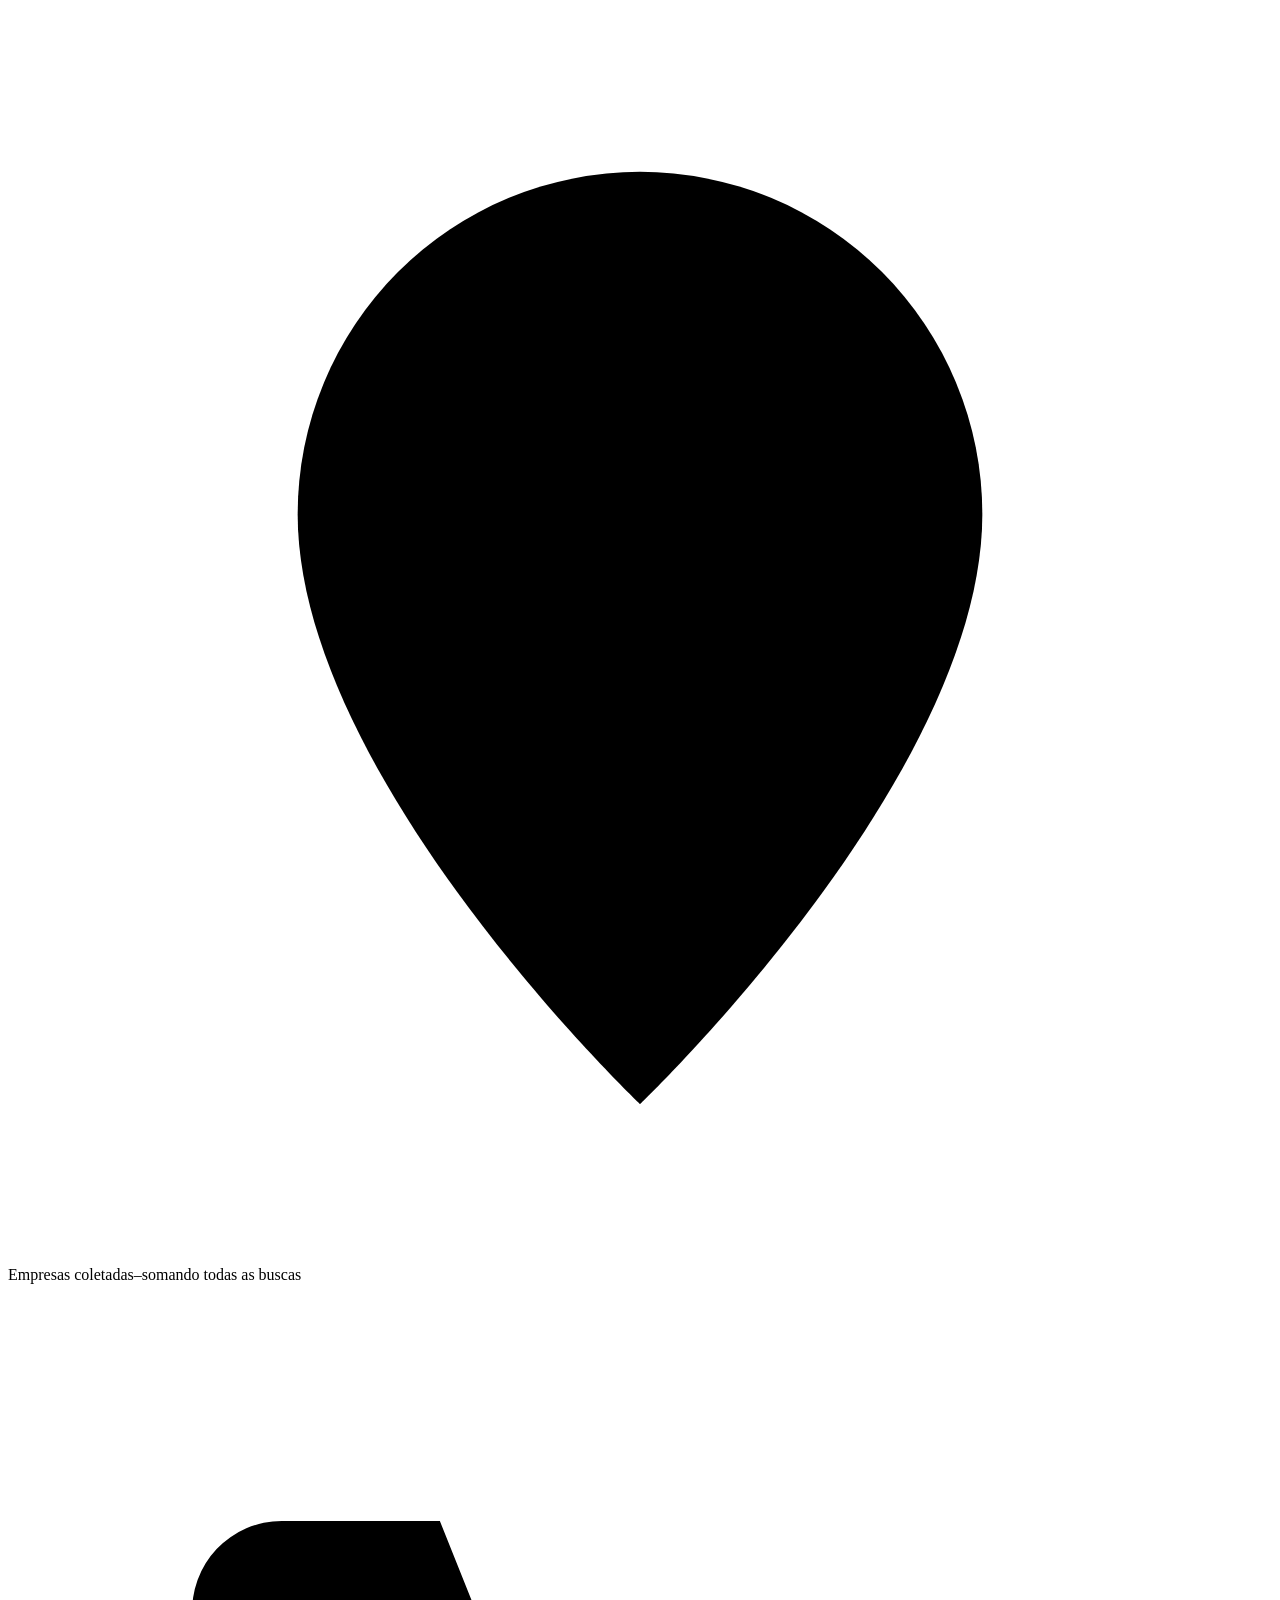
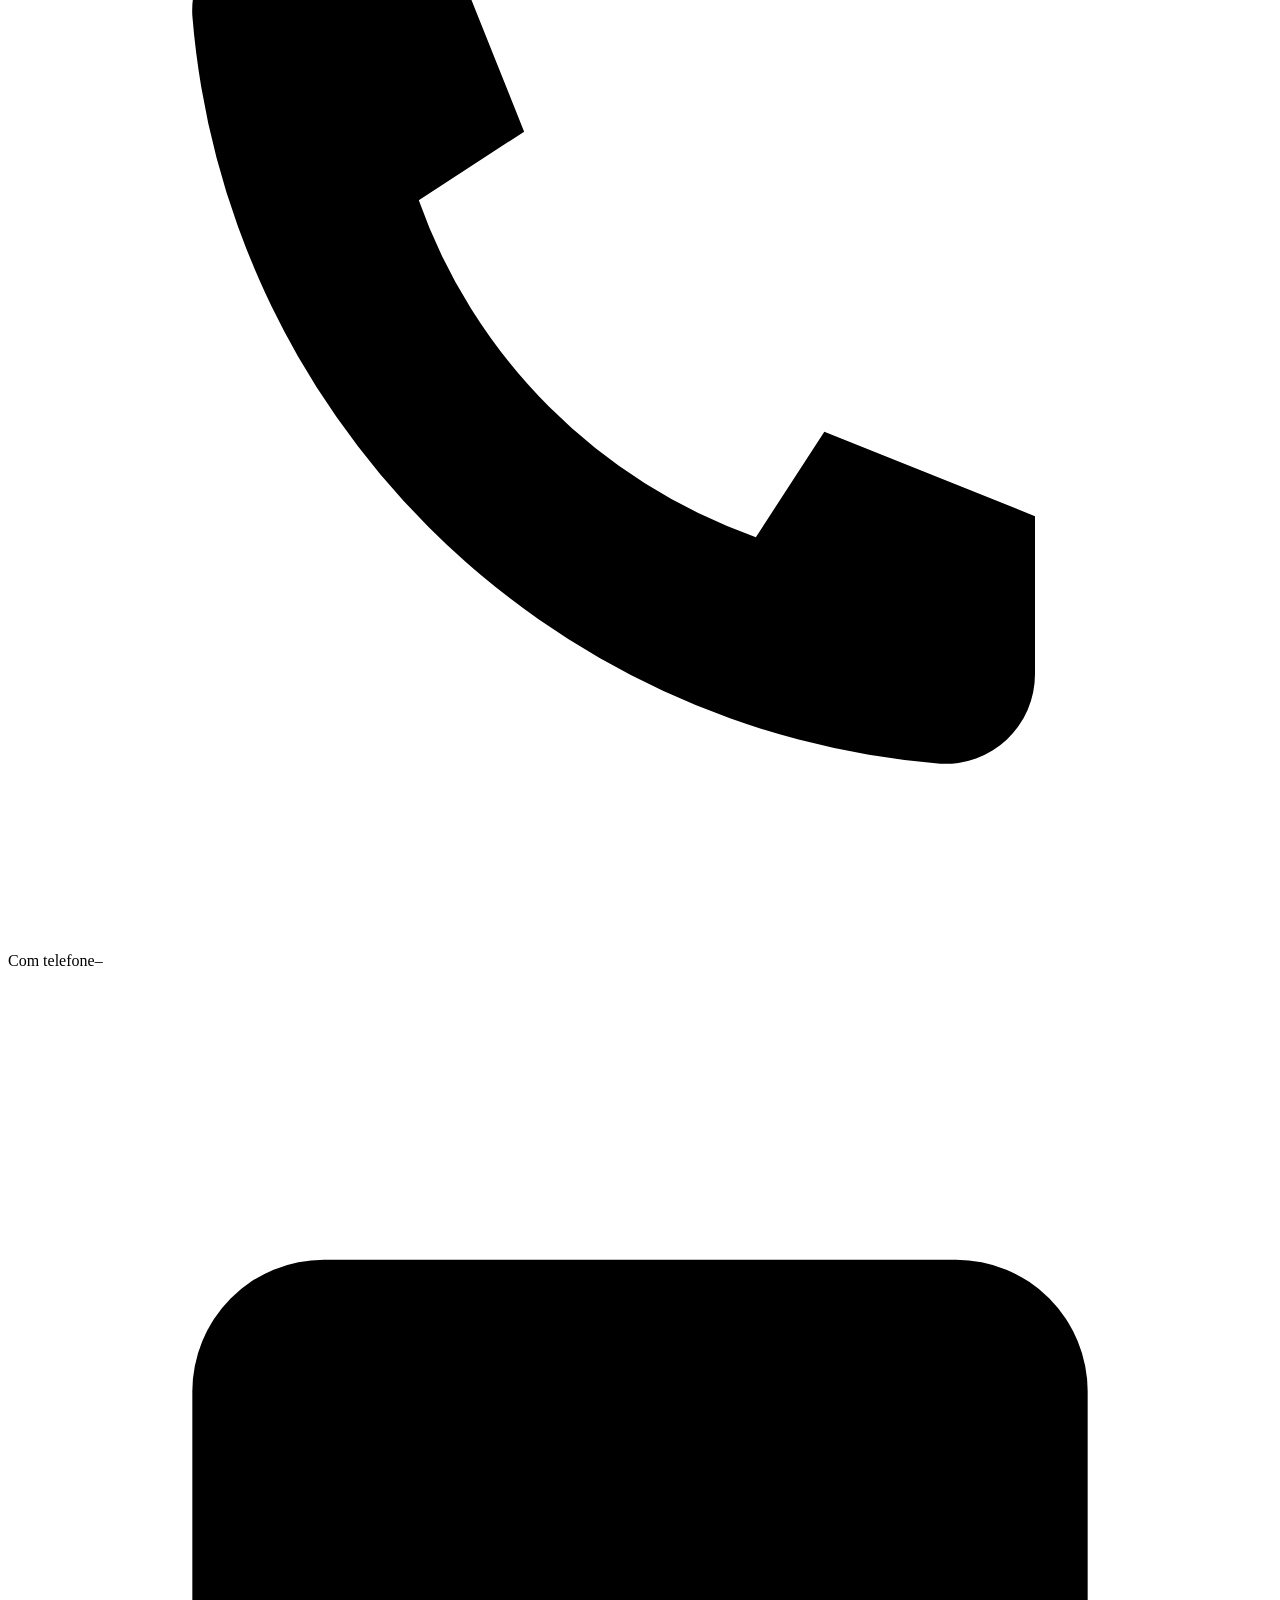
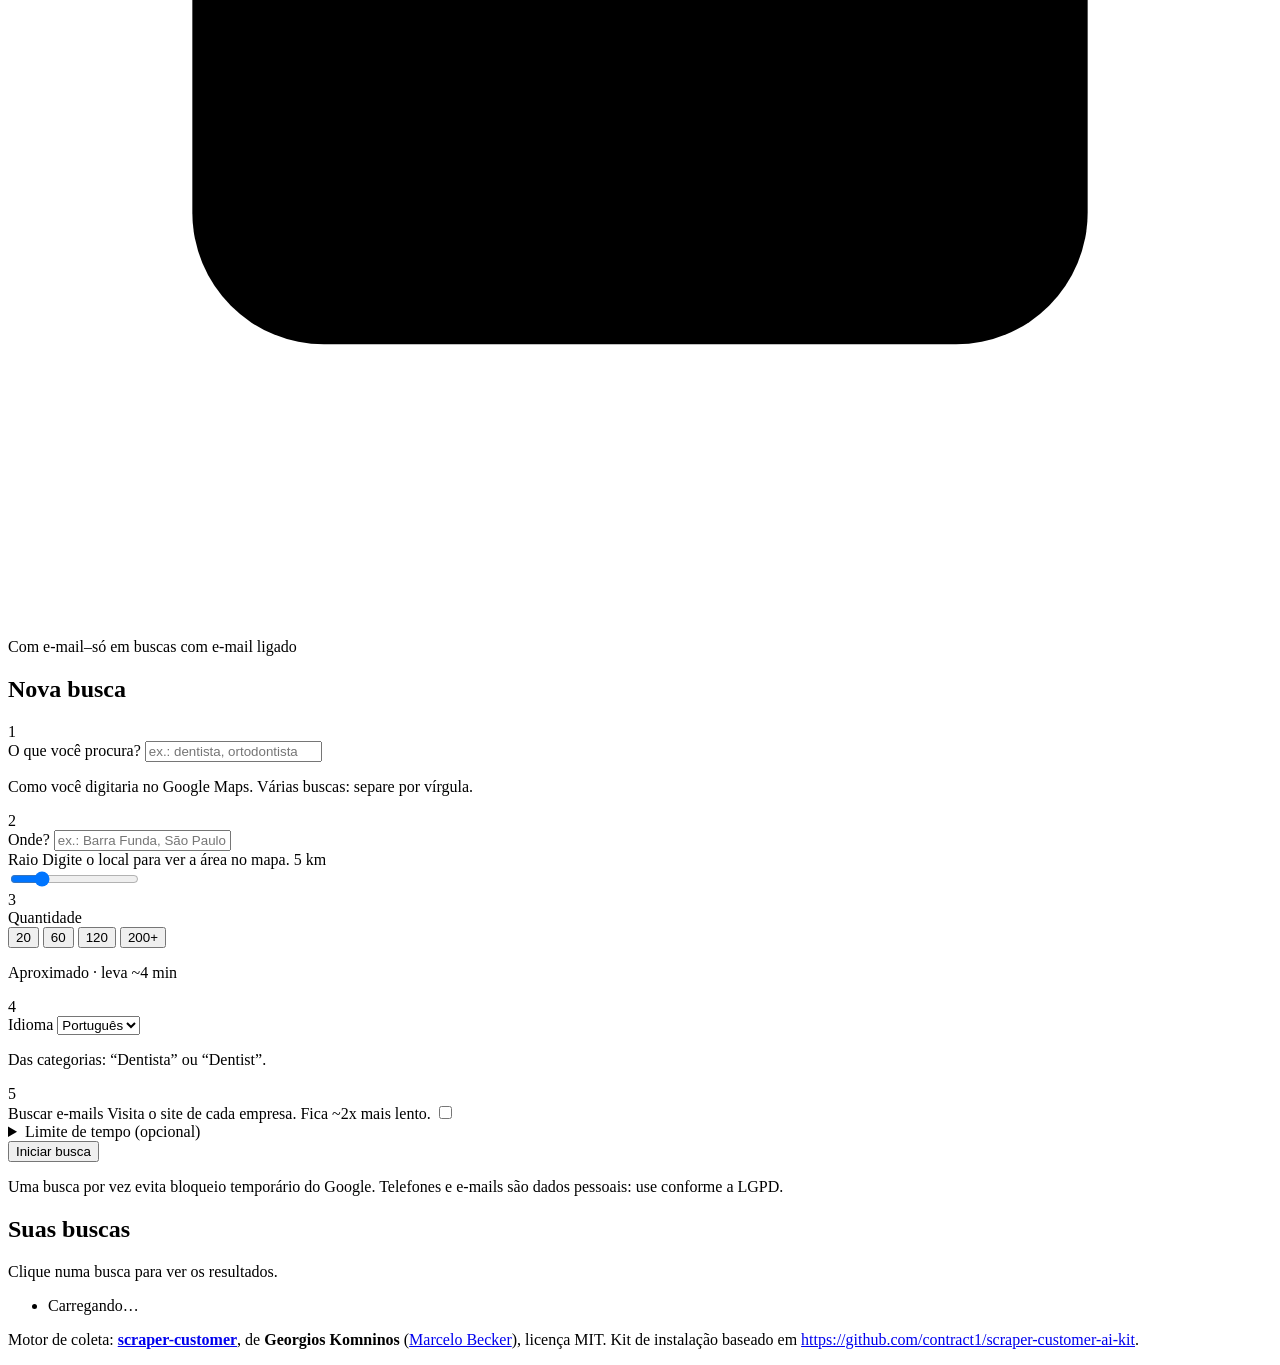
==== commit df3f51a2: "fix zoom controls contrast, and clean up assets" ====
--- a/frontend/painel.html
+++ b/frontend/painel.html
@@ -31,10 +31,10 @@
     </nav>
     <div class="sidebar-foot">
       <div class="credits compact">
-        <p>Motor: <a href="https://github.com/gosom/google-maps-scraper" target="_blank" rel="noopener"><b>google-maps-scraper</b></a> de Georgios Komninos (@gosom) · MIT</p>
+        <p>Motor: <a href="https://github.com/contract1/scraper-customer-ai-kit" target="_blank" rel="noopener"><b>scraper-customer</b></a> de Marcelo Becker)·</p>
         <div class="credits-actions">
-          <a class="credit-btn" href="https://github.com/gosom/google-maps-scraper" target="_blank" rel="noopener" title="Dar estrela no GitHub"><svg viewBox="0 0 24 24" aria-hidden="true"><path d="M12 17.27 18.18 21l-1.64-7.03L22 9.24l-7.19-.61L12 2 9.19 8.63 2 9.24l5.46 4.73L5.82 21z"/></svg>Estrela</a>
-          <a class="credit-btn" href="https://github.com/sponsors/gosom" target="_blank" rel="noopener" title="Apoiar o autor"><svg viewBox="0 0 24 24" aria-hidden="true"><path d="m12 21.35-1.45-1.32C5.4 15.36 2 12.28 2 8.5 2 5.42 4.42 3 7.5 3c1.74 0 3.41.81 4.5 2.09C13.09 3.81 14.76 3 16.5 3 19.58 3 22 5.42 22 8.5c0 3.78-3.4 6.86-8.55 11.54L12 21.35z"/></svg>Apoiar</a>
+          <a class="credit-btn" href="https://github.com/contract1/scraper-customer-ai-kit" target="_blank" rel="noopener" title="Dar estrela no GitHub"><svg viewBox="0 0 24 24" aria-hidden="true"><path d="M12 17.27 18.18 21l-1.64-7.03L22 9.24l-7.19-.61L12 2 9.19 8.63 2 9.24l5.46 4.73L5.82 21z"/></svg>Estrela</a>
+          <a class="credit-btn" href="https://github.com/contract1/scraper-customer-ai-kit" target="_blank" rel="noopener" title="Apoiar o autor"><svg viewBox="0 0 24 24" aria-hidden="true"><path d="m12 21.35-1.45-1.32C5.4 15.36 2 12.28 2 8.5 2 5.42 4.42 3 7.5 3c1.74 0 3.41.81 4.5 2.09C13.09 3.81 14.76 3 16.5 3 19.58 3 22 5.42 22 8.5c0 3.78-3.4 6.86-8.55 11.54L12 21.35z"/></svg>Apoiar</a>
         </div>
       </div>
       <span id="health" class="health"><i></i><span>verificando…</span></span>
@@ -234,7 +234,7 @@
 
     <footer class="page-foot">
       <div class="credits">
-        <p>Motor de coleta: <a href="https://github.com/gosom/google-maps-scraper" target="_blank" rel="noopener"><b>google-maps-scraper</b></a>, de <b>Georgios Komninos</b> (<a href="https://github.com/gosom" target="_blank" rel="noopener">@gosom</a>), licença MIT. Kit de instalação baseado em <a href="https://github.com/Mahanaicoach/google-maps-scraper-kit" target="_blank" rel="noopener">Mahanaicoach/google-maps-scraper-kit</a>.</p>
+        <p>Motor de coleta: <a href="https://github.com/contract1/scraper-customer-ai-kit" target="_blank" rel="noopener"><b>scraper-customer</b></a>, de <b>Georgios Komninos</b> (<a href="https://github.com/contract1" target="_blank" rel="noopener">Marcelo Becker</a>), licença MIT. Kit de instalação baseado em <a href="https://github.com/contract1/scraper-customer-ai-kit" target="_blank" rel="noopener">https://github.com/contract1/scraper-customer-ai-kit</a>.</p>
       </div>
     </footer>
   </main>
